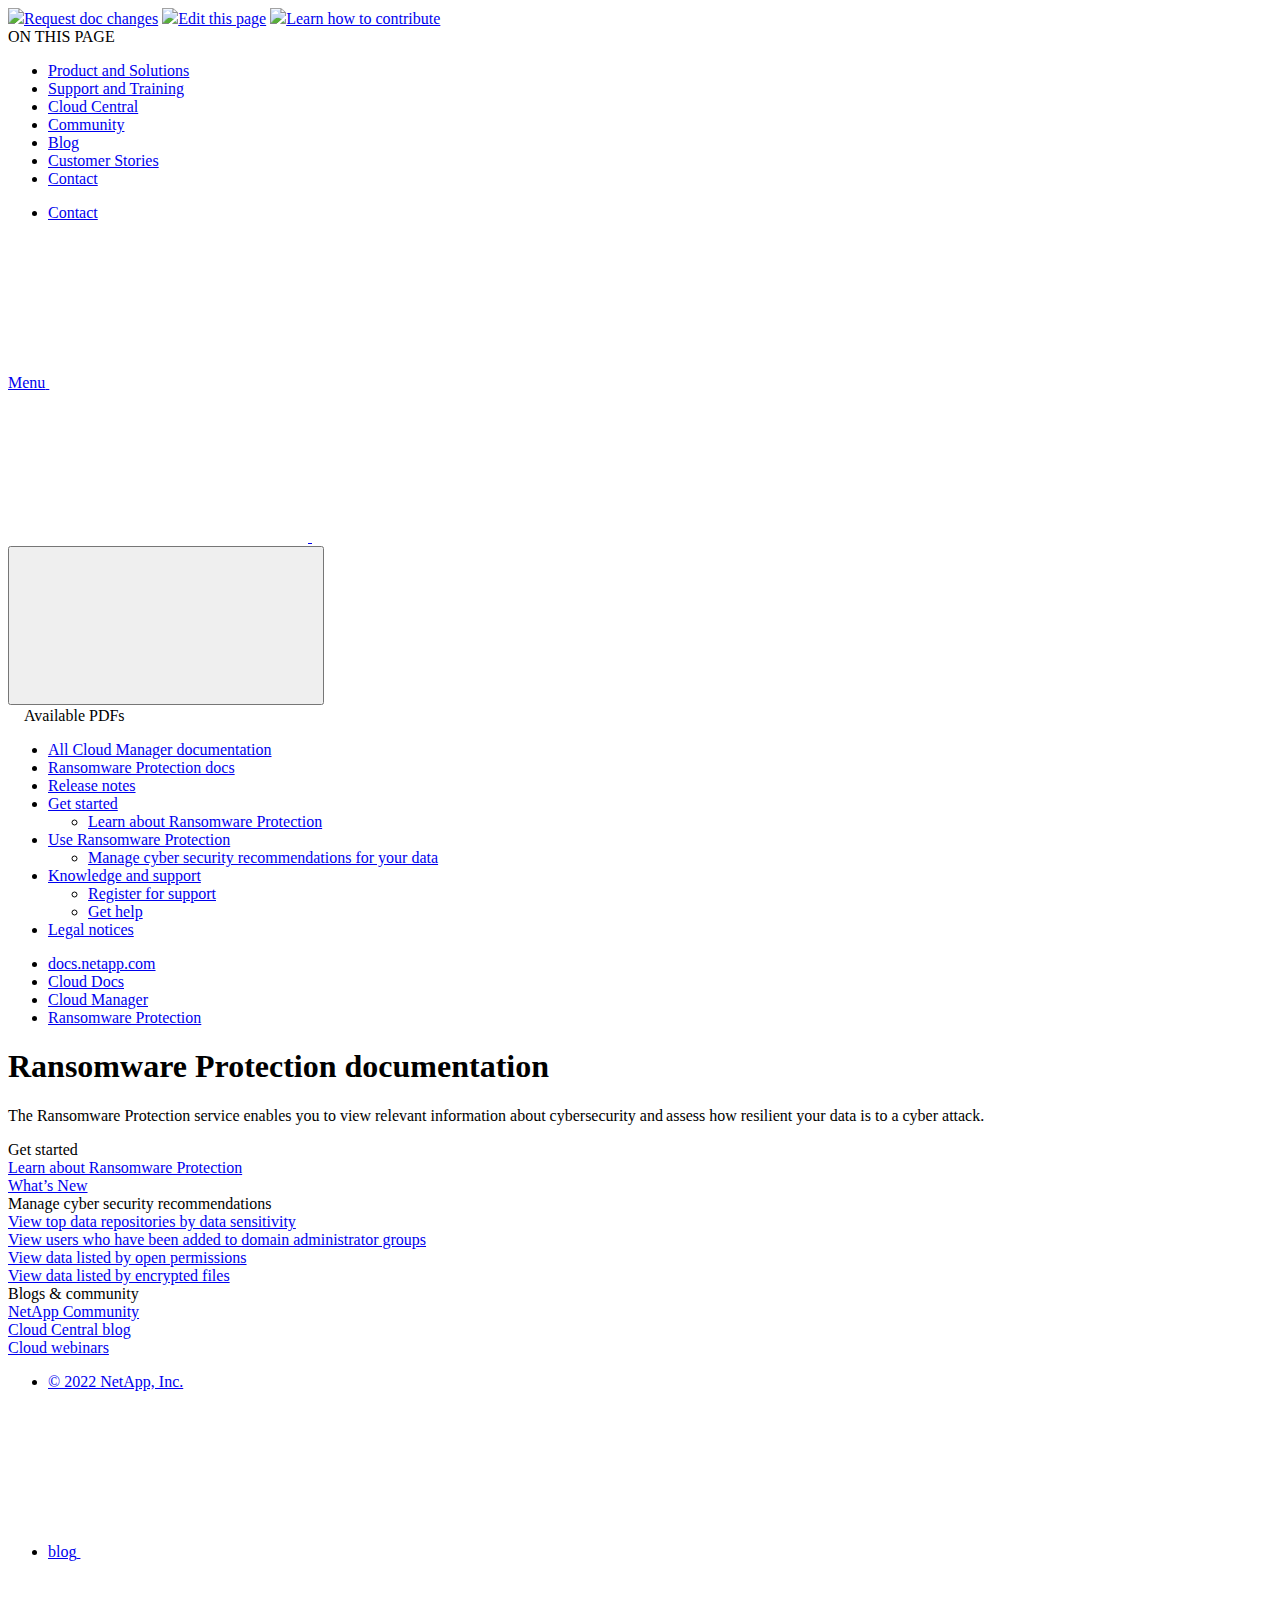
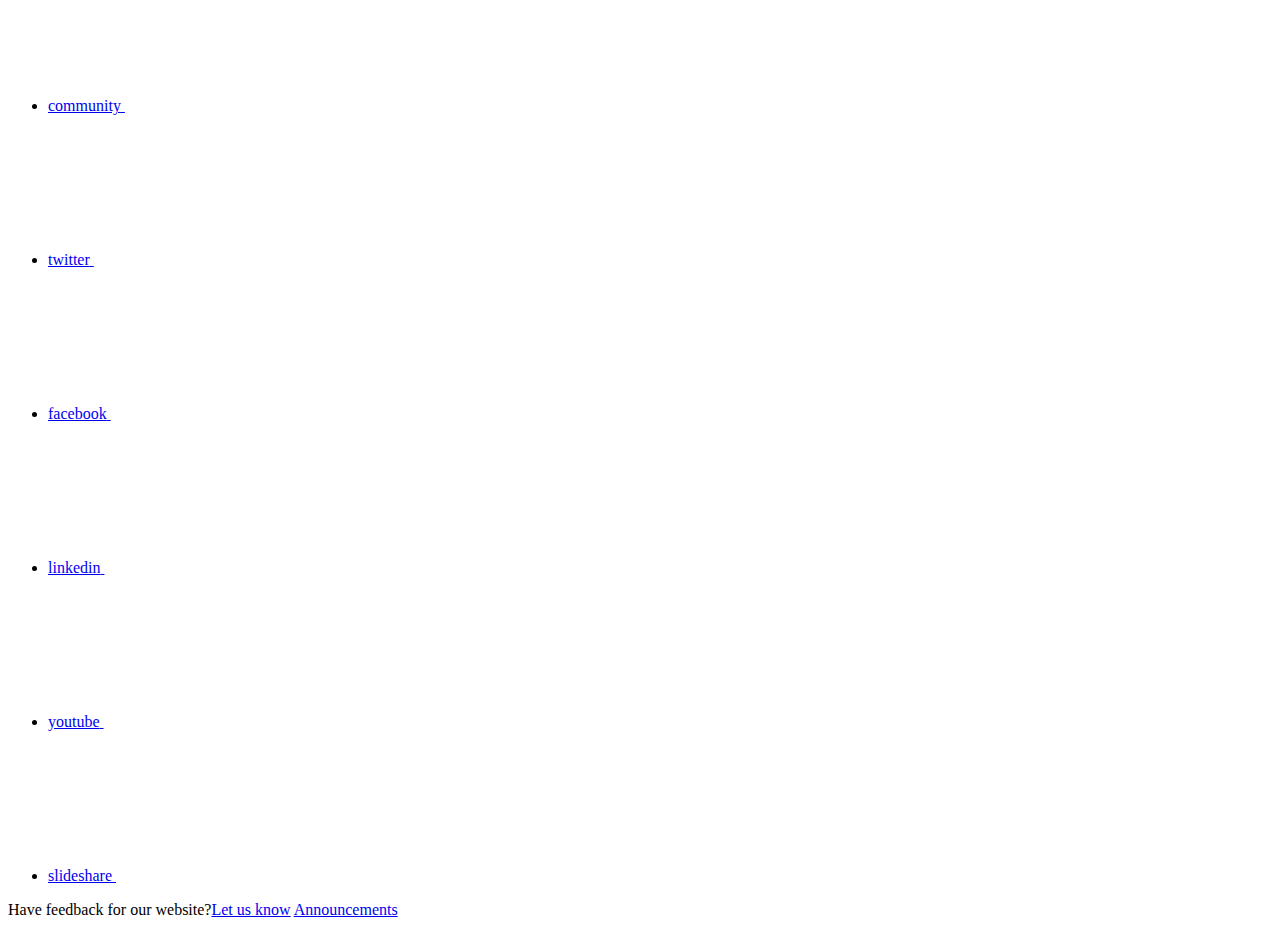
==== index.html @ d0f22781 "Deploying to gh-pages from  @ 97353b3f0c7429189a3f433997fc4dea1257dc29 🚀" ====
<!DOCTYPE html>
<html lang="en">
  <head class="at-element-marker">
  <title>Ransomware Protection documentation | NetApp Documentation</title>
  <meta charset="utf-8">
  <meta http-equiv="x-ua-compatible" content="ie=edge,chrome=1">
  <meta http-equiv="language" content="en">
  <meta name="viewport" content="width=device-width, initial-scale=1">
  <meta property="og:title" content="Ransomware Protection documentation | NetApp Documentation" />
	<meta property="og:type" content="website" />
	<meta property="og:url" content="https://docs.netapp.com/us-en/cloud-manager-ransomware/index.html" />
	<meta property="og:description" content="The Ransomware Protection service enables you to view relevant information about cybersecurity and assess how resilient your data is to a cyber attack." />
  <meta property="og:image" content="https://docs.netapp.com/us-en/cloud-manager-ransomware/images/logo-tophat-social.png" />
  <meta property="og:image:alt" content="NetApp Logo" />
  <meta name="format-detection" content="telephone=no">
  <meta http-equiv="Content-Type" content="text/html; charset=utf-8">
  <meta http-equiv="encoding" content="utf-8">
  <meta http-equiv="nss-type" content="Product Documentation"/>
  <meta http-equiv="nss-subtype" content="User Guide"/><meta name="description" content="The Ransomware Protection service enables you to view relevant information about cybersecurity and assess how resilient your data is to a cyber attack.">
  <meta name="keywords" content=" "><!-- Icons -->
  <link rel="icon" href="/us-en/cloud-manager-ransomware/images/favicon.ico" type="image/x-icon">

  <!-- RSS Feed --><link rel="alternate" type="application/rss+xml" title="NetApp Documentation" href="/us-en/cloud-manager-ransomware/feed.xml"><!-- CSS Definitions: NetApp CSS should be defined after generic css -->

  <!-- Elastic Search -->
  <link rel="stylesheet" href="//cdn.jsdelivr.net/searchkit/0.10.0/theme.css">

  <!-- Controls AsciiDoctor Admonition Blocks -->
  <link rel="stylesheet" type="text/css" href="/us-en/cloud-manager-ransomware/css/font-awesome.min.css">

  <!-- Controls the shadow effect for search dropdown menu -->
  <link rel="stylesheet" href="/us-en/cloud-manager-ransomware/css/boxshadowproperties.css">

  <!-- NetApp CSS controls the technical content -->
  <link rel="stylesheet" type="text/css" href="/us-en/cloud-manager-ransomware/css/netapp.css">

  <!-- WWW CSS Content -->
  <link rel="stylesheet" type="text/css" href="/us-en/cloud-manager-ransomware/css/www-luci-dotcom.min.css">
  <link rel="stylesheet" type="text/css" href="/us-en/cloud-manager-ransomware/css/www-netapp-dotcom.css">
  <link rel="stylesheet" href="/us-en/cloud-manager-ransomware/css/www-netapp-library-critical.min.css" media="all" >
  <link rel="stylesheet" href="/us-en/cloud-manager-ransomware/css/www-netapp-library-non-critical.min.css" as="style" onload="this.onload=null;this.rel='stylesheet'">
  <link rel="stylesheet" href="/us-en/cloud-manager-ransomware/css/www-netapp-library-global-header-footer.min.css">

  <!-- NetApp IE Customizations -->
  <link rel="stylesheet" href='/us-en/cloud-manager-ransomware/css/na-utility.css' type='text/css'>
  <link rel="stylesheet" href='/us-en/cloud-manager-ransomware/css/na-sidebar.css' type='text/css'>
  <link rel='stylesheet' href='/us-en/cloud-manager-ransomware/css/clouddocs.css' type='text/css'>
  <link rel='stylesheet' href='/us-en/cloud-manager-ransomware/css/na-pagenav.css' type='text/css'>

  
  <link rel="stylesheet" href="/us-en/cloud-manager-ransomware/css/landing-page.css" type="text/css">
  <link rel="stylesheet" href="/us-en/cloud-manager-ransomware/css/tabbed-blocks.css" type="text/css">
  <link rel='stylesheet' href='/us-en/cloud-manager-ransomware/css/na-feature.css' type='text/css'><script src="https://cdnjs.cloudflare.com/ajax/libs/jquery/2.1.4/jquery.min.js"></script>
  <script src="https://cdnjs.cloudflare.com/ajax/libs/jquery-cookie/1.4.1/jquery.cookie.min.js"></script>

  <!-- Used for Product Family Page Sidebar Visibility --><link rel="stylesheet" href='/us-en/cloud-manager-ransomware/css/product-family.css' type="text/css">
  <script src='/us-en/cloud-manager-ransomware/js/product-family.js'></script><!-- Used to import Promise for IE. Required for SearchKit -->
  <script src="https://cdnjs.cloudflare.com/ajax/libs/bluebird/3.3.5/bluebird.min.js"></script><script src='/us-en/cloud-manager-ransomware/js/na-search.js'></script><script src='/us-en/cloud-manager-ransomware/js/na-pagenav.js'></script><link rel='stylesheet' href='/us-en/cloud-manager-ransomware/css/prism.css' type='text/css'>
  <link rel='stylesheet' href='/us-en/cloud-manager-ransomware/css/prism-netapp.css' type='text/css'>


  <script src='/us-en/cloud-manager-ransomware/js/na-utility.js'></script>
  <script src='/us-en/cloud-manager-ransomware/js/clouddocs.js'></script>
  <script>
  if (document.location.hostname === "docs.netapp.com") {
    var head = document.getElementsByTagName('head')[0];
    var adobe = document.createElement("script");
    adobe.type = "text/javascript";
    adobe.src = "//assets.adobedtm.com/60287eadf1ee/c284da483c83/launch-e9ff3acac59f.min.js";
    head.appendChild(adobe);
  }
  </script>
  <script src='/us-en/cloud-manager-ransomware/js/jquery.navgoco.min.js'></script>
  <script src="https://maxcdn.bootstrapcdn.com/bootstrap/3.3.7/js/bootstrap.min.js" integrity="sha384-Tc5IQib027qvyjSMfHjOMaLkfuWVxZxUPnCJA7l2mCWNIpG9mGCD8wGNIcPD7Txa" crossorigin="anonymous"></script>
  <script src='/us-en/cloud-manager-ransomware/js/toc.js'></script>
  <script src='/us-en/cloud-manager-ransomware/js/customscripts.js'></script><script>
      $(document).ready(function() {
          
          var collapseOnInit = true;
          

          var navSettings = {
              "caretHtml": '',
              "accordion": collapseOnInit,
              "openClass": 'active', // open
              "save": false, // leave false or nav highlighting doesn't work right
              "cookie": {
                  "name": 'navgoco',
                  "expires": false,
                  "path": '/'
              },
              "slide": {
                  "duration": 400,
                  "easing": 'swing'
              }
          };

          // Initialize navgoco with default options
          $("#mysidebar").navgoco(navSettings);
          

          $("#collapseAll").click(function(e) {
              e.preventDefault();
              $("#mysidebar").navgoco('toggle', false);
          });

          $("#expandAll").click(function(e) {
              e.preventDefault();
              $("#mysidebar").navgoco('toggle', true);
          });

      });

  </script>
  <script>
      $(document).ready(function() {
          $("#tg-sb-link").click(function() {
              $("#tg-sb-sidebar").toggle();
              $("#tg-sb-content").toggleClass('col-md-9');
              $("#tg-sb-content").toggleClass('col-md-12');
              $("#tg-sb-icon").toggleClass('fa-toggle-on');
              $("#tg-sb-icon").toggleClass('fa-toggle-off');
          });
      });
  </script><script async src="https://www.googletagmanager.com/gtag/js?id=UA-81697994-3"></script>
  <script>
  if (document.location.hostname === "docs.netapp.com") {
    window.dataLayer = window.dataLayer || [];
    function gtag(){dataLayer.push(arguments);}
    gtag('js', new Date());
    gtag('config', 'UA-81697994-3');
  }
  </script>
  <script src='/us-en/cloud-manager-ransomware/js/version-dropdown.js'></script>
  <script src='/us-en/cloud-manager-ransomware/js/FileSaver.min.js'></script>
  <script src='/us-en/cloud-manager-ransomware/js/jszip-utils.min.js'></script>
  <script src='/us-en/cloud-manager-ransomware/js/jszip.min.js'></script>
  <script src='/us-en/cloud-manager-ransomware/js/pdf-ux.js'></script>
</head>


  <body class role="document">
    <div id="page" class="n-off-canvas-menu">
      <div class="n-off-canvas-menu__menu"><!--TODO: Add offcanvas code --></div>
      <div class="n-off-canvas-menu__content-wrap">
        <header class="site-header" id="banner">
  
  <!-- Start Page Toolbar -->
  <div class="page-nav-toolbar">
    <div id="version-dropdown"></div>
    <div class="page-nav-contribute"  >
      <a target="_blank" href="https://github.com/NetAppDocs/cloud-manager-ransomware/issues/new?body=Page%3A%20[Ransomware Protection documentation](https://docs.netapp.com/us-en/cloud-manager-ransomware/index.html)" class="page-nav-contribute-link" role="button"><img src="/us-en/cloud-manager-ransomware/images/discuss-sm.svg" class="github-icon" />Request doc changes</a>
      <a target="_blank" href="https://github.com/NetAppDocs/cloud-manager-ransomware/blob/main/index.adoc" class="page-nav-contribute-link" role="button"><img src="/us-en/cloud-manager-ransomware/images/edit-sm.svg" class="github-icon" />Edit this page</a>
      <a target="_blank" href="https://docs.netapp.com/us-en/contribute/" class="page-nav-contribute-link"  ><img src="/us-en/cloud-manager-ransomware/images/article-sm.svg" class="github-icon" />Learn how to contribute</a>
    </div>
    <div class="page-nav-container">
      <nav class="page-nav-fixed">
        <div class="page-nav-title">ON THIS PAGE</div>
        <div class="page-nav-links">
          <ul class="page-nav-inner" id="page-menu"></ul>
        </div>
      </nav>
    </div>
  </div>
  
  <!-- Start top_hat -->
  <div class="n-top-hat">
    <div class="n-container">
      <div class="n-top-hat__cross-property-nav">
        <ul class="n-top-hat__list">
          <li class="n-top-hat__list-item">
            <a href="https://www.netapp.com/products-a-z/" class="n-top-hat__link">Product and Solutions</a>
          </li>
          <li class="n-top-hat__list-item">
            <a href="https://www.netapp.com/support-and-training/netapp-university/" class="n-top-hat__link">Support and Training</a>
          </li>
          <li class="n-top-hat__list-item">
            <a href="https://cloud.netapp.com" class="n-top-hat__link">Cloud Central</a>
          </li>
          <li class="n-top-hat__list-item">
            <a href="https://community.netapp.com/" class="n-top-hat__link">Community</a>
          </li>
          <li class="n-top-hat__list-item">
            <a href="https://blog.netapp.com/" class="n-top-hat__link">Blog</a>
          </li>
          <li class="n-top-hat__list-item">
            <a href="https://customers.netapp.com/en/" class="n-top-hat__link">Customer Stories</a>
          </li>
          <li class="n-top-hat__list-item">
            <a href="https://www.netapp.com/us/contact-us/index.aspx" target="_self" class="n-top-hat__link" data-ntap-ui="contact-us">Contact</a>
          </li>
        </ul>
      </div>
      <div class="n-top-hat__utils">
        <ul class="n-top-hat__list">
          <li class="n-top-hat__list-item">
            <a href="https://www.netapp.com/us/contact-us/index.aspx" target="_self" class="n-top-hat__link" data-ntap-ui="contact-us">Contact</a>
          </li>
        </ul>
      </div>
    </div>
  </div>
  <!-- End top_hat -->

  <!-- Start property bar -->
  <style>
    .n-property-navigation-bar__menus--desktop-experience .n-menu--mega__default-content__heading span {
    color: #34B0FF;
    }
  </style>
  <div class="n-property-bar " data-ntap-ui="sticky-nav">
    <div class="n-property-bar__inner-wrap">
      <div class="n-property-bar__menu-toggle">
        <a href="#" class="n-property-bar__menu-toggle-link">
          <span class="n-property-bar__menu-toggle-text">Menu</span>
          <svg class="n-icon-bars n-property-bar__menu-toggle-icon" aria-labelledby="title">
            <title>bars</title>
            <use xlink:href="/us-en/cloud-manager-ransomware/common/svg/sprite.svg#bars"></use>
          </svg>
        </a>
      </div>
      <div class="n-property-bar__property-mark ">
        <a href="https://www.netapp.com" class="n-property-bar__property-link">
          <div class="n-property-bar__logo">
            <svg class="n-icon-netapp-mark n-icon-netapp-mark n-property-bar__netapp-mark-icon" aria-labelledby="title">
              <title>netapp-mark</title>
              <use xlink:href="/us-en/cloud-manager-ransomware/common/svg/sprite.svg#netapp-mark"></use>
            </svg>
            <svg class="n-icon-netapp-logo n-property-bar__logo-svg" aria-labelledby="title">
              <title>netapp-logo</title>
              <use xlink:href="/us-en/cloud-manager-ransomware/common/svg/sprite.svg#netapp-logo"></use>
            </svg>
          </div>
        </a>
      </div>

      
      <div class="search-property-bar">
        <div id="search-demo-container" class="searchbox n-property-bar__search">
          <div id="react-search" 
          data-search-html="/us-en/cloud-manager-ransomware/search.html"
          data-type="widget" 
          data-placeholder="Search Documentation" 
          data-no-results-found="No results were found for {query}" 
          data-did-you-mean="Search for {suggestion}." 
          data-no-results-found-did-you-mean="No results found for {query}. Did you mean {suggestion}?" 
          data-results-found="{hitCount} results found"  
          data-sk-es-pf-indexes=""></div>
          <button class="n-property-bar__search-toggle-button" type="button">
            <svg class="n-icon-search n-property-bar__search-toggle-button-icon" aria-labelledby="title">
              <title>search</title>
              <use xmlns:xlink="http://www.w3.org/1999/xlink" xlink:href="/us-en/cloud-manager-ransomware/common/svg/sprite.svg#search"></use>
            </svg>
          </button>
        </div>
      </div>
      
    </div>
  </div>
  <div class="n-property-bar__toolbar">
    <!-- Start Language Selector --><!-- End Language Selector -->

    <div class="n-property-bar__cta"></div>
  </div>
  <script>
    $(function(){
        var currentLocalization = $('html').attr('lang');

        var localizationsDictionary = {
            "en-CA" : "https://www.netapp.com/search/index.aspx?for_cr=canada&",
            "en-IN" : "https://www.netapp.com/search/index.aspx?for_cr=india&",
            "nl-NL" : "https://www.netapp.com/search/index.aspx?for_cr=netherlands&",
            "ru-RU" : "https://www.netapp.com/search/index.aspx?for_cr=russia&",
            "sv-SE" : "https://www.netapp.com/search/index.aspx?for_cr=sweden&",
            "it-IT" : "https://www.netapp.com/search/index.aspx?for_cr=italy&",
            "he-IL" : "https://www.netapp.com/search/index.aspx?for_cr=israel&",
            "ko-KR" : "https://www.netapp.com/search/index.aspx?for_cr=korea&",
            "zh-TW" : "https://www.netapp.com/search/index.aspx?for_cr=taiwan&",
            "en-GB" : "https://www.netapp.com/search/index.aspx?for_cr=unitedkingdom&",
            "en-SG" : "https://www.netapp.com/search/index.aspx?for_cr=asean&",
            "en-AU" : "https://www.netapp.com/search/index.aspx?for_cr=australia&",
            "pt-BR" : "https://www.netapp.com/search/index.aspx?for_cr=brasil&",
            "de-CH" : "https://www.netapp.com/search/index.aspx?for_cr=switzerland&",
            "es-MX" : "https://www.netapp.com/search/index.aspx?for_cr=mexico&"
        };

        if($('html').hasClass('ntap-whitelisted') && localizationsDictionary.hasOwnProperty(currentLocalization)) {
            $('.n-property-bar__property-link').attr('href', '/');
        }
    });
  </script>
  <!-- End property bar -->
</header>


        <main id="n-main-content" class="n-main-content">
          <!-- Start Documentation Content -->
<div class="ie-main">
  <!-- Sidebar Column -->
  
  <div class="col-md-3" id="sidebar-height">
      <div class="n-pdf-header">
  <a id="toggleButtonPdf" class="n-pdf-button" type="button">
    <img src="/us-en/cloud-manager-ransomware/images/pdf.png" width="16" height="16"/>Available PDFs<span>
    </span>
  </a>
</div>
<div class="n-pdf-body-container">
  <ul id="toggleContainerPdf" class="n-pdf-body" style="display:none;"><li class="pdf-ux-container">
        <a target="_blank" href="/us-en/cloud-manager-ransomware/pdfs/fullsite-sidebar/Ransomware_Protection_documentation.pdf" >
          <img src="/us-en/cloud-manager-ransomware/images/pdf.png" width="16" height="16"/>PDF of this doc site</a>


    <ul class="subfolders" style="display:none;"><li class="active pdf-hide">
  <a target="_blank" href="/us-en/cloud-manager-ransomware/pdfs/pages/index.pdf" >
    <img src="/us-en/cloud-manager-ransomware/images/pdf.png" width="16" height="16"/>
    PDF of this page
  </a>
</li>

</ul>
  





    
      <ul class="subfolders" style="display:none;">
        <li class="pdf-ux-container">
          <a target="_blank" 
            
              href="/us-en/cloud-manager-ransomware/pdfs/sidebar/Get_started.pdf" 
            
          >
            <img src="/us-en/cloud-manager-ransomware/images/pdf.png" width="16" height="16"/>
            Get started
          </a>
          



          
        </li>
      </ul>
    

  



    
      <ul class="subfolders" style="display:none;">
        <li class="pdf-ux-container">
          <a target="_blank" 
            
              href="/us-en/cloud-manager-ransomware/pdfs/sidebar/Use_Ransomware_Protection.pdf" 
            
          >
            <img src="/us-en/cloud-manager-ransomware/images/pdf.png" width="16" height="16"/>
            Use Ransomware Protection
          </a>
          



          
        </li>
      </ul>
    

  



    
      <ul class="subfolders" style="display:none;">
        <li class="pdf-ux-container">
          <a target="_blank" 
            
              href="/us-en/cloud-manager-ransomware/pdfs/sidebar/Knowledge_and_support.pdf" 
            
          >
            <img src="/us-en/cloud-manager-ransomware/images/pdf.png" width="16" height="16"/>
            Knowledge and support
          </a>
          





          
        </li>
      </ul>
    

  




</li></ul>
  <div class="zip-pdf-link-container" style="display: none;">   
    <a href="#" id="zipPdf">
      <img src="/us-en/cloud-manager-ransomware/images/pdf-zip.png" width="16" height="16"/>
      <pre>Collection of separate PDF docs<span class="zip-size"></span></pre>
    </a><div id="zip-link-popup" class="hide">
    <div class="inner-modal">
        <div class="downloading-progress">
            <div class="spinner"></div>
            <h1>Creating your file...</h1>
            <div>This may take a few minutes. Thanks for your patience.</div>
            <button class="cancel-download-btn" type="button">Cancel</button>
        </div>
        <div class="download-complete hide">
            <div class="done-icon">
                <svg xmlns="http://www.w3.org/2000/svg" width="24" height="24" viewBox="0 0 24 24"><path d="M20.285 2l-11.285 11.567-5.286-5.011-3.714 3.716 9 8.728 15-15.285z"/></svg>
            </div>
            <div>Your file is ready</div>
            <button class="cancel-download-btn" type="button">OK</button>
        </div>
    </div>
</div>
<script>
    $(".cancel-download-btn").click(function(){
        $("#zip-link-popup").addClass("hide");
        $("#zip-link-popup .downloading-progress").removeClass("hide");
        $("#zip-link-popup .download-complete").addClass("hide");
    });
</script></div>
</div>
<script>
  $("#toggleContainerPdf li.active:last-child").parents('ul.subfolders').toggle('display');
  $("#toggleButtonPdf").click(function () {
    $("#toggleContainerPdf").toggle('display');
    $(".n-pdf-body-container .zip-pdf-link-container").toggle('display');
  });
</script><div class="sidebar-nav-container">
  <ul id="mysidebar" class="nav"><li class=" "><a class="na-navbar-padding" href="https://docs.netapp.com/us-en/cloud-manager-family">
        All Cloud Manager documentation
      </a></li><li class="  active "><a class="na-navbar-padding" href="/us-en/cloud-manager-ransomware/index.html">
        Ransomware Protection docs
      </a></li><li class=" "><a class="na-navbar-padding" href="/us-en/cloud-manager-ransomware/whats-new.html">
        Release notes
      </a></li><li class="subfolders "><a href="#">
        <div class="na-navbar-padding"> Get started</div>
      </a>
      <ul><li class=" "><a class="na-navbar-padding" href="/us-en/cloud-manager-ransomware/concept-ransomware-protection.html">
        Learn about Ransomware Protection
      </a></li></ul></li><li class="subfolders "><a href="#">
        <div class="na-navbar-padding"> Use Ransomware Protection</div>
      </a>
      <ul><li class=" "><a class="na-navbar-padding" href="/us-en/cloud-manager-ransomware/task-analyze-ransomware-data.html">
        Manage cyber security recommendations for your data
      </a></li></ul></li><li class="subfolders "><a href="#">
        <div class="na-navbar-padding"> Knowledge and support</div>
      </a>
      <ul><li class=" "><a class="na-navbar-padding" href="/us-en/cloud-manager-ransomware/task-support-registration.html">
        Register for support
      </a></li><li class=" "><a class="na-navbar-padding" href="/us-en/cloud-manager-ransomware/task-get-help.html">
        Get help
      </a></li></ul></li><li class=" "><a class="na-navbar-padding" href="/us-en/cloud-manager-ransomware/legal-notices.html">
        Legal notices
      </a></li></ul>
</div>
<script>
  window.onscroll = () => {
    const value = -40 - (document.body.scrollHeight - (window.innerHeight + document.scrollingElement.scrollTop));
    
    document.getElementById("sidebar-height").style.bottom = Math.max(0,value) + "px";
};
</script>
<!-- this highlights the active parent class in the navgoco sidebar. this is critical so that the parent expands when you're viewing a page. This must appear below the sidebar code above. Otherwise, if placed inside customscripts.js, the script runs before the sidebar code runs and the class never gets inserted.-->
<script>$("li.active").parents('li').toggleClass("active");</script>

  </div>
  

  <div class="ie-content-pane n-doc__component-detail-content n-doc__component-detail-content--show-code">
    <!-- Begin of page container --><article class="page-content">
      <div class="ie-utility">
  <div class="ie-menu">
    <div class="n-breadcrumb">
      <ul class="n-breadcrumb__list">
        <li class="n-breadcrumb__list-item">
          <a href="https://docs.netapp.com">docs.netapp.com</a>
        </li>
        
        <li class="n-breadcrumb__list-item">
          <a href="https://docs.netapp.com/us-en/cloud/">Cloud Docs</a>
        </li>
        

        
        <li class="n-breadcrumb__list-item">
          <a href="https://docs.netapp.com/us-en/cloud-manager-family/">Cloud Manager</a>
        </li>
        

        <li class="n-breadcrumb__list-item">
          <a href="/us-en/cloud-manager-ransomware/">Ransomware&nbsp;Protection</a>
        </li>

      </ul>
    </div>
    <div style="clear: both"></div><!-- Main needs to have height -->
  </div>
</div>

      <div class="n-band n-band--docs n-band--belted">
  <div class="n-container" style="margin: 0 auto; padding: 0;">
    <div class="n-row">
      <div class="n-col-sm-12"><div class="n-doc__component-detail-heading-wrap">
          <h1 class="n-doc__component-detail-heading">Ransomware Protection documentation</h1>
        </div>
        <section class="n-band__section">
  <p>The Ransomware Protection service enables you to view relevant information about cybersecurity and assess how resilient your data is to a cyber attack.</p>
</section><div class="n-band__content">
  <div class="n-layout-flex" data-ntap-layout="4">
    
    <div class="n-feature-block n-feature-block__align--center n-layout-flex__item ie-feature-block">
      <div class="n-feature-block__content">
        <div class="ie-feature-block__header">
          <div class="ie-feature-block__text">
            Get started
          </div>
        </div>
        
        <div class="ie-feature-block__section">
          
          <a class="ie-feature-block__link" href="concept-ransomware-protection.html">Learn about Ransomware Protection</a>
        </div>
        
        <div class="ie-feature-block__section">
          
          <a class="ie-feature-block__link" href="whats-new.html">What’s New</a>
        </div>
        
      </div>
    </div>
    
    <div class="n-feature-block n-feature-block__align--center n-layout-flex__item ie-feature-block">
      <div class="n-feature-block__content">
        <div class="ie-feature-block__header">
          <div class="ie-feature-block__text">
            Manage cyber security recommendations
          </div>
        </div>
        
        <div class="ie-feature-block__section">
          
          <a class="ie-feature-block__link" href="task-analyze-ransomware-data.html#top-data-repositories-by-data-sensitivity">View top data repositories by data sensitivity</a>
        </div>
        
        <div class="ie-feature-block__section">
          
          <a class="ie-feature-block__link" href="task-analyze-ransomware-data.html#domain-administrator-group-control">View users who have been added to domain administrator groups</a>
        </div>
        
        <div class="ie-feature-block__section">
          
          <a class="ie-feature-block__link" href="task-analyze-ransomware-data.html#data-listed-by-types-of-open-permissions">View data listed by open permissions</a>
        </div>
        
        <div class="ie-feature-block__section">
          
          <a class="ie-feature-block__link" href="task-analyze-ransomware-data.html#data-listed-by-encrypted-files">View data listed by encrypted files</a>
        </div>
        
      </div>
    </div>
    
    <div class="n-feature-block n-feature-block__align--center n-layout-flex__item ie-feature-block">
      <div class="n-feature-block__content">
        <div class="ie-feature-block__header">
          <div class="ie-feature-block__text">
            Blogs & community
          </div>
        </div>
        
        <div class="ie-feature-block__section">
          
          <a class="ie-feature-block__link" href="https://community.netapp.com/t5/Cloud-Data-Services/ct-p/CDS">NetApp Community</a>
        </div>
        
        <div class="ie-feature-block__section">
          
          <a class="ie-feature-block__link" href="https://cloud.netapp.com/blog">Cloud Central blog</a>
        </div>
        
        <div class="ie-feature-block__section">
          
          <a class="ie-feature-block__link" href="https://cloud.netapp.com/events">Cloud webinars</a>
        </div>
        
      </div>
    </div>
    
  </div>
</div>

        <section class="n-band__section">
          
        </section>
      </div>
    </div>
  </div>
</div>

    </article>
    <!-- Page Container -->
  </div>

  <div style="clear: both"></div><!-- Main needs to have height --></div>

        </main>

        <footer class="n-footer">
  <div class="n-footer__bottom">
    <div class="n-container">
      <div class="n-footer__bottom-left">

        <div class="n-footer__copyright">
          <ul class="n-footer__copyright-list">
            <li class="n-footer__copyright-link">
            <a href="https://www.netapp.com/us/legal/copyright.aspx">© 2022 NetApp, Inc.</a>
            </li>

</ul>
</div>
<div class="n-footer__social-links">
<ul class="n-footer__social-link-list">
<li class="n-footer__social-link-list-item">
<a class="n-footer__social-link" data-ntap-social="follow-blog" href="https://blog.netapp.com" target="_blank" title="blog" alt="blog">
<span class="n-footer__social-link-text">blog</span>
<svg class="n-icon-blog n-footer__social-link-icon" aria-labelledby="title">
  <title>blog@</title>
  <use xmlns:xlink="http://www.w3.org/1999/xlink" xlink:href="/us-en/cloud-manager-ransomware/common/svg/sprite.svg#blog"></use>
</svg>

</a>
</li>
<li class="n-footer__social-link-list-item">
<a class="n-footer__social-link" data-ntap-social="follow-community" href="https://community.netapp.com/" target="_blank" title="community" alt="community">
<span class="n-footer__social-link-text">community</span>
<svg class="n-icon-community n-footer__social-link-icon" aria-labelledby="title">
<title>community@</title>
<use xmlns:xlink="http://www.w3.org/1999/xlink" xlink:href="/us-en/cloud-manager-ransomware/common/svg/sprite.svg#comments"></use>
</svg>

</a>
</li>
<li class="n-footer__social-link-list-item">
<a class="n-footer__social-link" data-ntap-social="follow-twitter" href="https://twitter.com/netapp" target="_blank" title="twitter" alt="twitter">
<span class="n-footer__social-link-text">twitter</span>
<svg class="n-icon-twitter n-footer__social-link-icon" aria-labelledby="title">
<title>twitter@</title>
<use xmlns:xlink="http://www.w3.org/1999/xlink" xlink:href="/us-en/cloud-manager-ransomware/common/svg/sprite.svg#twitter"></use>
</svg>

</a>
</li>
<li class="n-footer__social-link-list-item">
<a class="n-footer__social-link" data-ntap-social="follow-facebook" href="https://www.facebook.com/NetApp" target="_blank" title="facebook" alt="facebook">
<span class="n-footer__social-link-text">facebook</span>
<svg class="n-icon-facebook n-footer__social-link-icon" aria-labelledby="title">
<title>facebook@</title>
<use xmlns:xlink="http://www.w3.org/1999/xlink" xlink:href="/us-en/cloud-manager-ransomware/common/svg/sprite.svg#facebook"></use>
</svg>

</a>
</li>
<li class="n-footer__social-link-list-item">
<a class="n-footer__social-link" data-ntap-social="follow-linkedin" href="https://www.linkedin.com/company/netapp" target="_blank" title="linkedin" alt="linkedin">
<span class="n-footer__social-link-text">linkedin</span>
<svg class="n-icon-linkedin n-footer__social-link-icon" aria-labelledby="title">
<title>linkedin@</title>
<use xmlns:xlink="http://www.w3.org/1999/xlink" xlink:href="/us-en/cloud-manager-ransomware/common/svg/sprite.svg#linkedin"></use>
</svg>

</a>
</li>
<li class="n-footer__social-link-list-item">
<a class="n-footer__social-link" data-ntap-social="follow-youtube" href="https://www.youtube.com/user/NetAppTV" target="_blank" title="youtube" alt="youtube">
<span class="n-footer__social-link-text">youtube</span>
<svg class="n-icon-youtube n-footer__social-link-icon" aria-labelledby="title">
<title>youtube@</title>
<use xmlns:xlink="http://www.w3.org/1999/xlink" xlink:href="/us-en/cloud-manager-ransomware/common/svg/sprite.svg#youtube"></use>
</svg>

</a>
</li>
<li class="n-footer__social-link-list-item">
<a class="n-footer__social-link" data-ntap-social="follow-slideshare" href="https://www.slideshare.net/NetApp" target="_blank" title="slideshare" alt="slideshare">
<span class="n-footer__social-link-text">slideshare</span>
<svg class="n-icon-slideshare n-footer__social-link-icon" aria-labelledby="title">
<title>slideshare@</title>
<use xmlns:xlink="http://www.w3.org/1999/xlink" xlink:href="/us-en/cloud-manager-ransomware/common/svg/sprite.svg#slideshare"></use>
</svg>

</a>
</li>
</ul>
</div>

</div>
<div class="n-footer__bottom-right">
  <p class="n-footer__fine-print">Have feedback for our website?<a target="_self" href="javascript:netapp_mailto()" class="n-footer__copyright">Let us know</a>
  <a href="https://docs.netapp.com/us-en/announcements/" class="n-footer__copyright">Announcements</a>
  </p>
</div>
</div>
</div>
</footer>

      </div><!-- Elasticsearch JS -->
      <script type="text/javascript" src='/us-en/cloud-manager-ransomware/js/bundle.js'></script>

      <!-- Syntax Highlighting -->
      <script type="text/javascript" src='/us-en/cloud-manager-ransomware/js/prism.js'></script>
      <script type="text/javascript" src='/us-en/cloud-manager-ransomware/js/prism-curl.js'></script>
    </div>
    <script>
      document.body.offsetWidth=1903;
      cookieLaw = {}
      cookieLaw.euCountry = "US";
      cookieLaw.invoke = function(){return false;}
    </script>
    <script src='/us-en/cloud-manager-ransomware/js/www-ntap.js'></script>
    <script src='/us-en/cloud-manager-ransomware/js/tabbed-blocks.js'></script>
  </body></html>
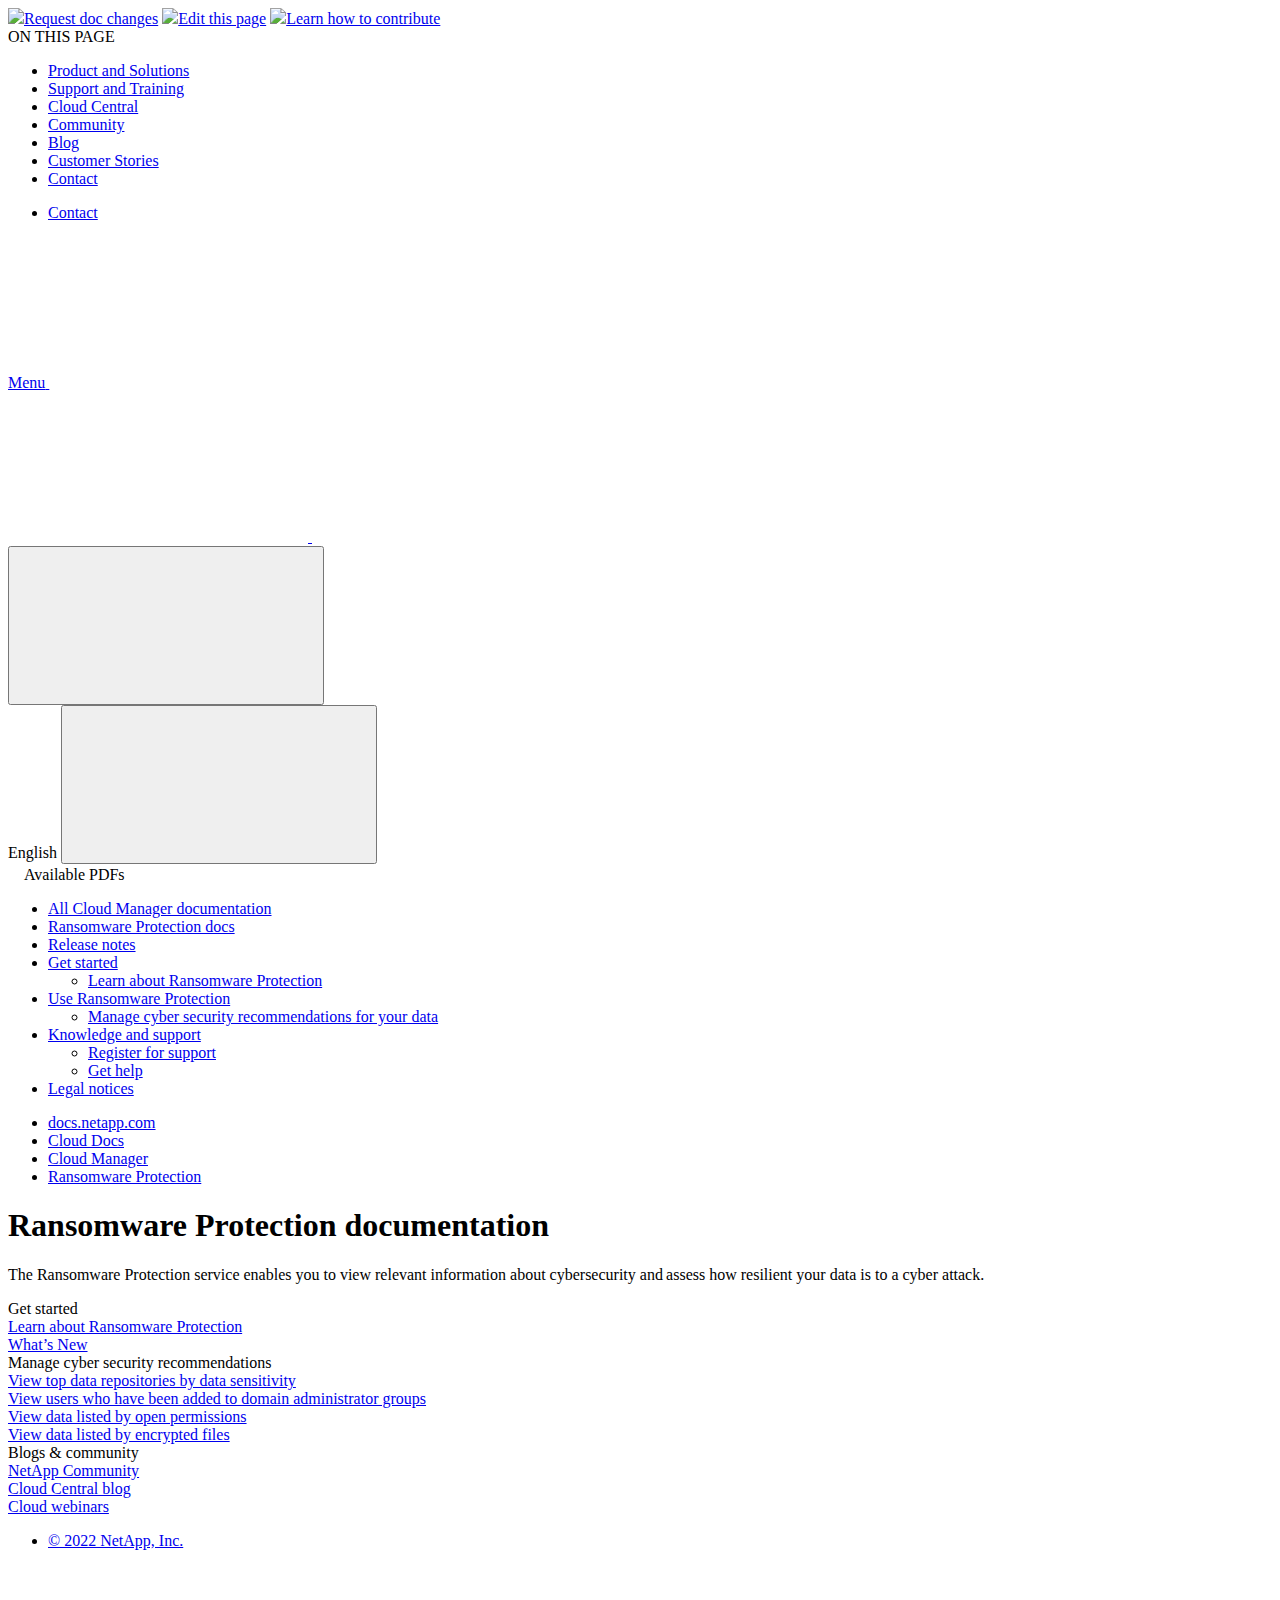
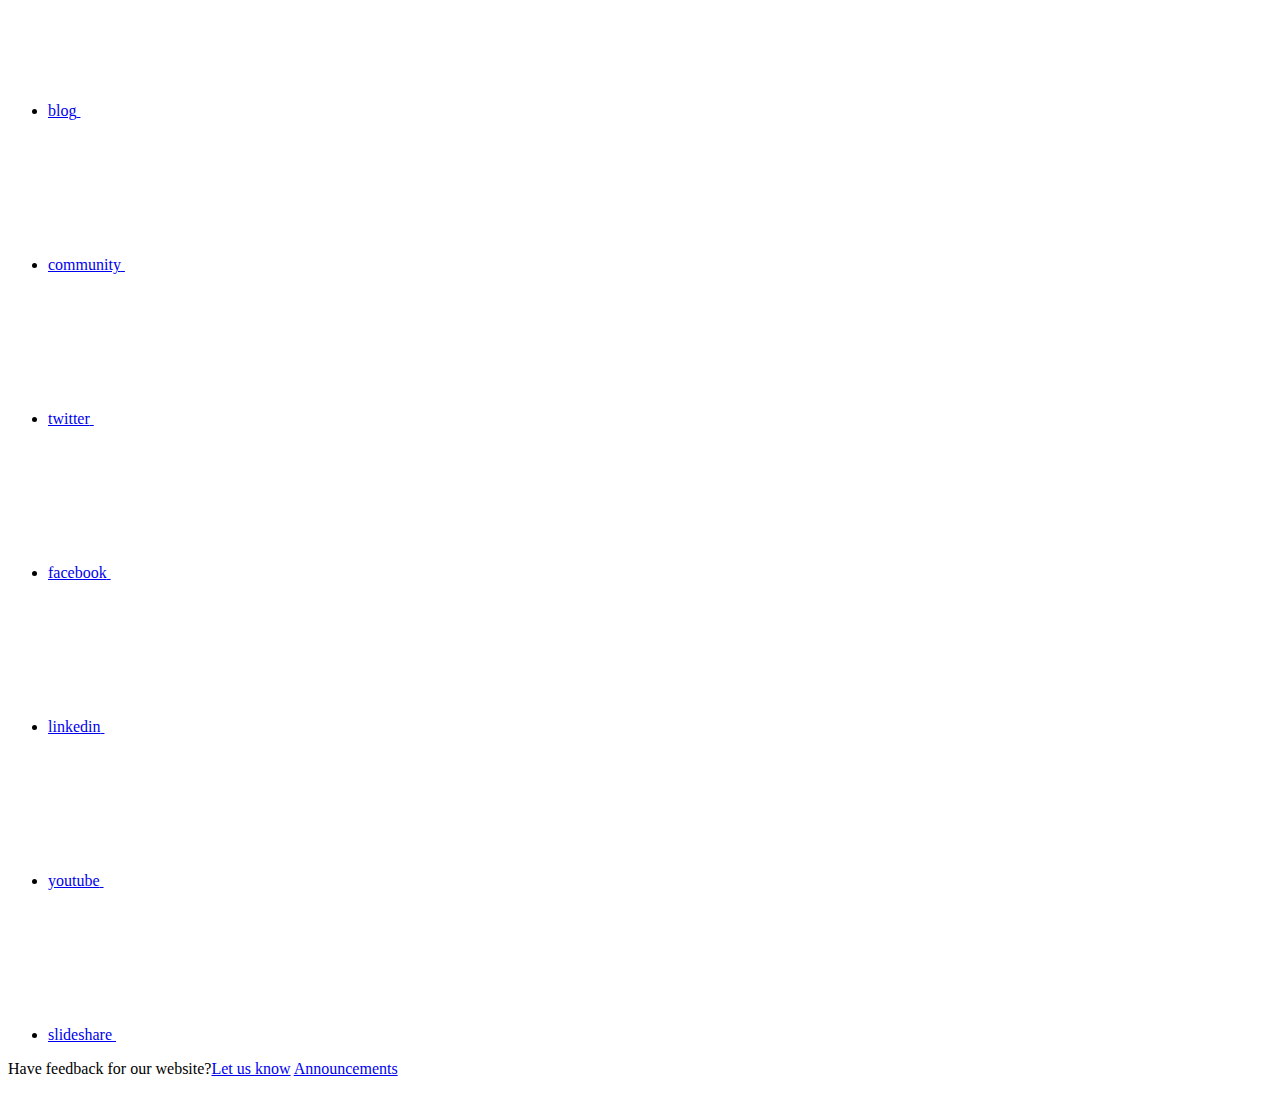
==== commit 6d53bc20: "Deploying to gh-pages from  @ f3ddf6e50f12e205b434a2d6632616899f366fe8 🚀" ====
--- a/index.html
+++ b/index.html
@@ -258,7 +258,34 @@
     </div>
   </div>
   <div class="n-property-bar__toolbar">
-    <!-- Start Language Selector --><!-- End Language Selector -->
+    <!-- Start Language Selector --><div id="ie-i18n" class="n-property-bar__lang-selector">
+      <div id="ie-i18n-menu">
+      <span class="ie-i18n-lang">English</span>
+        <button class="ie-i18n-icon-container" type="button">
+          <svg class="n-globe__icon" aria-labelledby="title">
+            <title>globe</title>
+            <use xmlns:xlink="http://www.w3.org/1999/xlink" xlink:href="/us-en/cloud-manager-ransomware/common/svg/sprite.svg#globe"></use>
+          </svg>
+        </button>
+      </div>
+      <div id="n-property-navigation-bar__menu--language-selector" class="ie-i18n-results-container n-menu n-menu--v3 n-menu--is-active" style="display: none;">
+        <div class="n-language-selector-menu">
+          <ul class="n-menu__list">
+            <li class="n-menu__list-column">
+              <ul class="n-menu__list"><li class="n-menu__list-item n-menu__list-item--level-1">
+                  <a href="https://docs.netapp.com/us-en/cloud-manager-ransomware/index.html" class="n-menu__header-text"><span translate="no" class="notranslate">English</span></a>
+                </li><li class="n-menu__list-item n-menu__list-item--level-1">
+                  <a href="https://docs.netapp.com/ja-jp/cloud-manager-ransomware/index.html" class="n-menu__header-text"><span translate="no" class="notranslate">日本語</span></a>
+                </li><li class="n-menu__list-item n-menu__list-item--level-1">
+                  <a href="https://docs.netapp.com/zh-cn/cloud-manager-ransomware/index.html" class="n-menu__header-text"><span translate="no" class="notranslate">简体中文</span></a>
+                </li><li class="n-menu__list-item n-menu__list-item--level-1">
+                  <a href="https://docs.netapp.com/ko-kr/cloud-manager-ransomware/index.html" class="n-menu__header-text"><span translate="no" class="notranslate">한국어</span></a>
+                </li></ul>
+            </li>
+          </ul>
+        </div>
+      </div>
+    </div><!-- End Language Selector -->
 
     <div class="n-property-bar__cta"></div>
   </div>
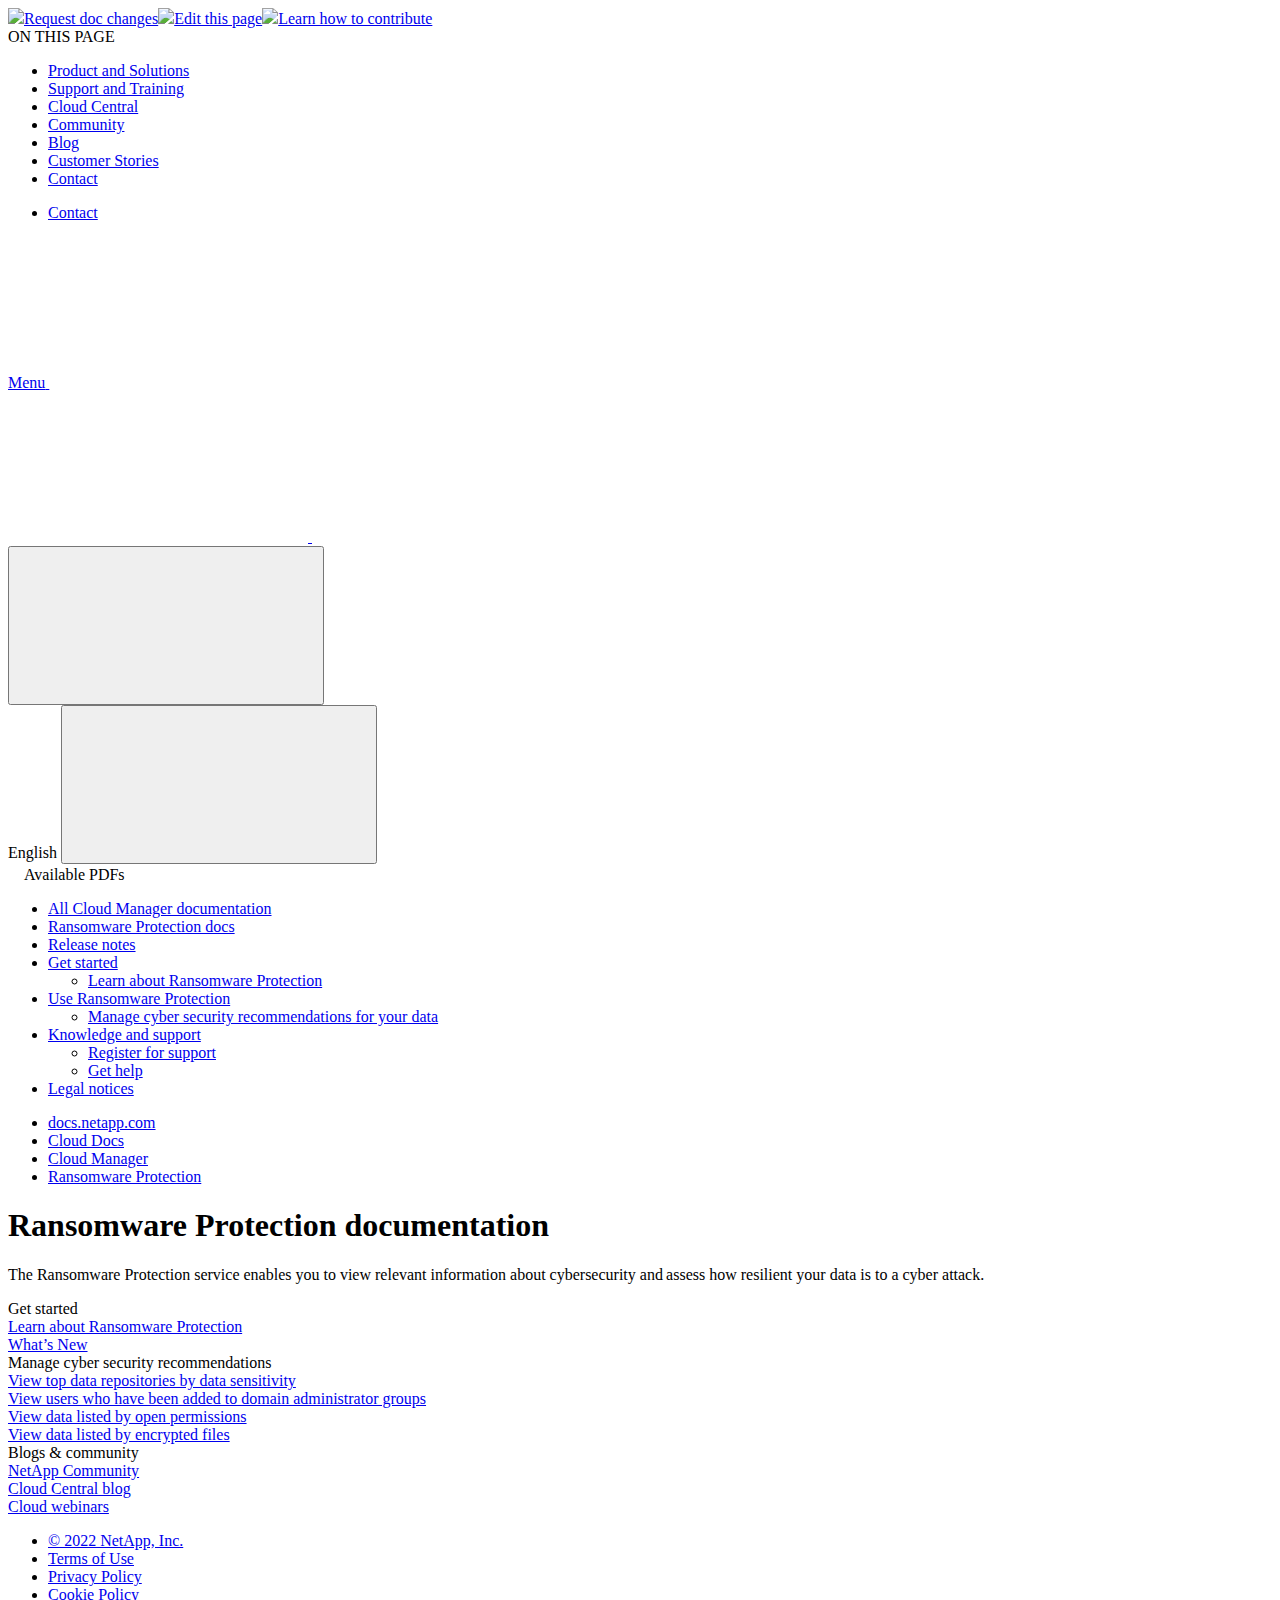
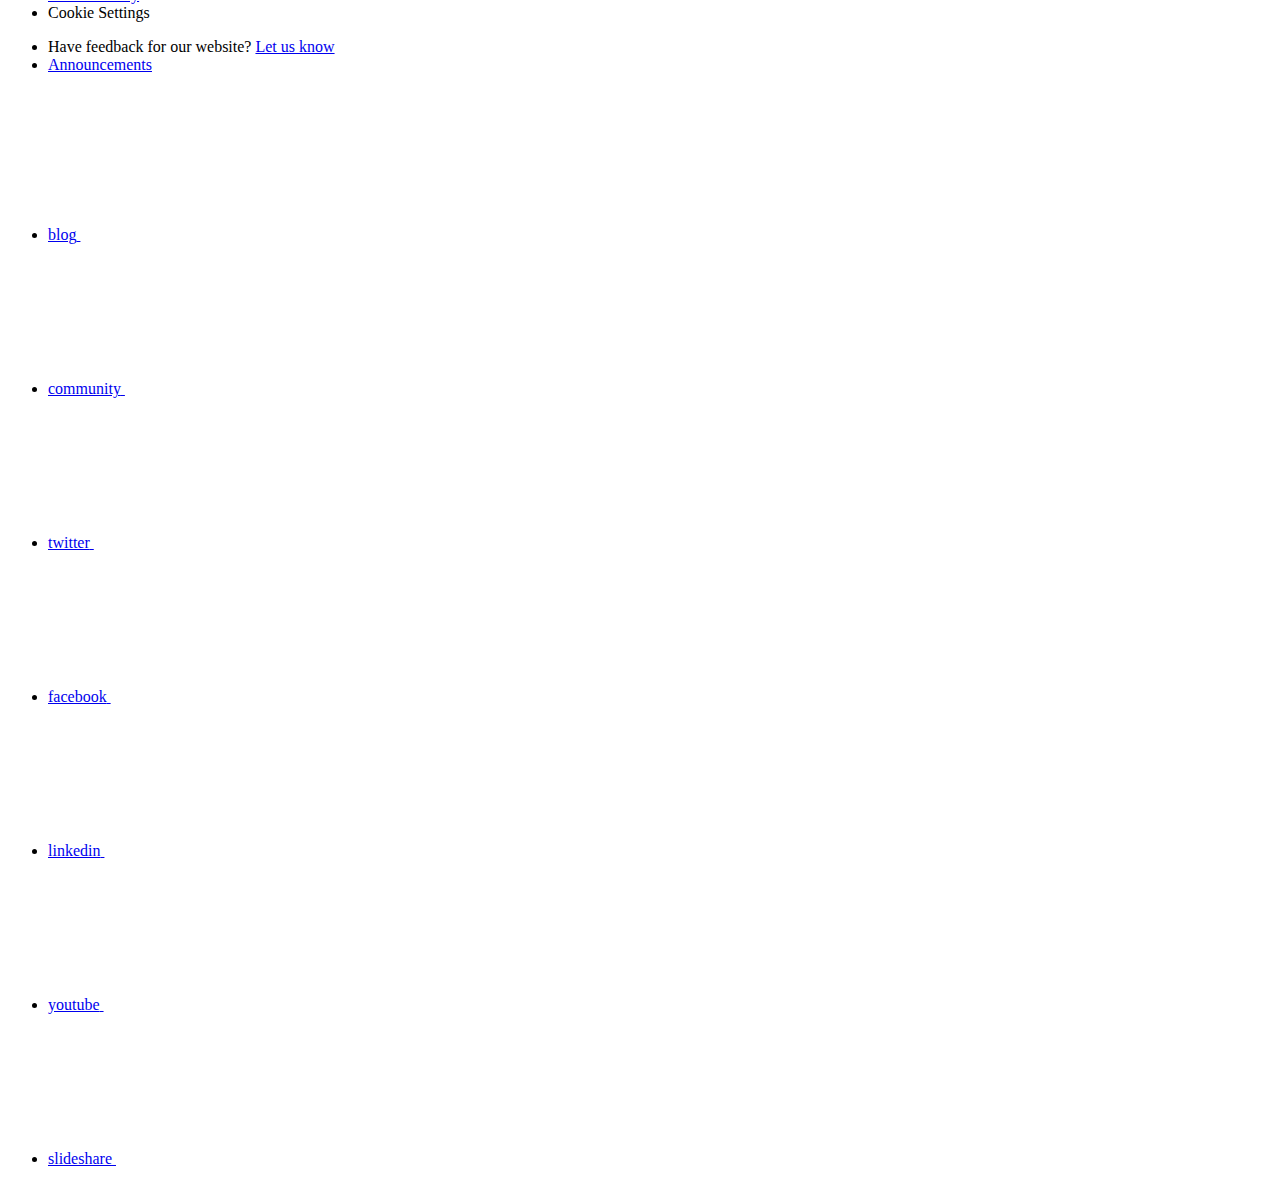
==== commit 98ac8308: "Deploying to gh-pages from  @ 9aa7be1d0a7537b69713d545be101dbe91cca726 🚀" ====
--- a/index.html
+++ b/index.html
@@ -45,31 +45,61 @@
   <link rel="stylesheet" href='/us-en/cloud-manager-ransomware/css/na-utility.css' type='text/css'>
   <link rel="stylesheet" href='/us-en/cloud-manager-ransomware/css/na-sidebar.css' type='text/css'>
   <link rel='stylesheet' href='/us-en/cloud-manager-ransomware/css/clouddocs.css' type='text/css'>
+  <link rel='stylesheet' href='/us-en/cloud-manager-ransomware/css/custom-dropdown.css' type='text/css'>
   <link rel='stylesheet' href='/us-en/cloud-manager-ransomware/css/na-pagenav.css' type='text/css'>
 
   
   <link rel="stylesheet" href="/us-en/cloud-manager-ransomware/css/landing-page.css" type="text/css">
   <link rel="stylesheet" href="/us-en/cloud-manager-ransomware/css/tabbed-blocks.css" type="text/css">
-  <link rel='stylesheet' href='/us-en/cloud-manager-ransomware/css/na-feature.css' type='text/css'><script src="https://cdnjs.cloudflare.com/ajax/libs/jquery/2.1.4/jquery.min.js"></script>
+  <!-- Canonical url -->
+  <link rel='stylesheet' href='/us-en/cloud-manager-ransomware/css/na-feature.css' type='text/css'><!-- Top level site integrations --><script>
+    if (document.location.hostname === "docs.netapp.com") {
+      var head = document.getElementsByTagName('head')[0];
+      var onetrustConsent = document.createElement("script");
+      onetrustConsent.type = "text/javascript";
+      onetrustConsent.src = "https://cdn.cookielaw.org/consent/72570c5c-fe30-465f-b0e0-b77f7fb4ae34/OtAutoBlock.js";
+      head.appendChild(onetrustConsent);
+
+      var onetrustScript = document.createElement("script");
+      onetrustScript.type = "text/javascript";
+      onetrustScript.src = "https://cdn.cookielaw.org/scripttemplates/otSDKStub.js";
+      onetrustScript.charset = "UTF-8";
+      onetrustScript.dataset.documentLanguage = "true";
+      onetrustScript.dataset.domainScript = "72570c5c-fe30-465f-b0e0-b77f7fb4ae34";
+      head.appendChild(onetrustScript);
+    }
+
+    function OptanonWrapper() { }
+
+    if (document.location.hostname === "docs.netapp.com") {
+      var adobe = document.createElement("script");
+      adobe.type = "text/plain";
+      adobe.className = "optanon-category-C0002";
+      adobe.src = "//assets.adobedtm.com/60287eadf1ee/c284da483c83/launch-e9ff3acac59f.min.js";
+      head.appendChild(adobe);
+
+      var google = document.createElement("script");
+      google.type = "text/plain";
+      google.className = "optanon-category-C0002";
+      google.src = "https://www.googletagmanager.com/gtag/js?id=UA-81697994-3";
+      head.appendChild(google);
+
+      window.dataLayer = window.dataLayer || [];
+      function gtag(){dataLayer.push(arguments);}
+      gtag('js', new Date());
+      gtag('config', 'UA-81697994-3');
+    }
+  </script>
+  <script src="https://cdnjs.cloudflare.com/ajax/libs/jquery/2.1.4/jquery.min.js"></script>
   <script src="https://cdnjs.cloudflare.com/ajax/libs/jquery-cookie/1.4.1/jquery.cookie.min.js"></script>
 
-  <!-- Used for Product Family Page Sidebar Visibility --><link rel="stylesheet" href='/us-en/cloud-manager-ransomware/css/product-family.css' type="text/css">
-  <script src='/us-en/cloud-manager-ransomware/js/product-family.js'></script><!-- Used to import Promise for IE. Required for SearchKit -->
+  <!-- Used for Product Family Page Sidebar Visibility --><!-- Used to import Promise for IE. Required for SearchKit -->
   <script src="https://cdnjs.cloudflare.com/ajax/libs/bluebird/3.3.5/bluebird.min.js"></script><script src='/us-en/cloud-manager-ransomware/js/na-search.js'></script><script src='/us-en/cloud-manager-ransomware/js/na-pagenav.js'></script><link rel='stylesheet' href='/us-en/cloud-manager-ransomware/css/prism.css' type='text/css'>
   <link rel='stylesheet' href='/us-en/cloud-manager-ransomware/css/prism-netapp.css' type='text/css'>
 
 
   <script src='/us-en/cloud-manager-ransomware/js/na-utility.js'></script>
   <script src='/us-en/cloud-manager-ransomware/js/clouddocs.js'></script>
-  <script>
-  if (document.location.hostname === "docs.netapp.com") {
-    var head = document.getElementsByTagName('head')[0];
-    var adobe = document.createElement("script");
-    adobe.type = "text/javascript";
-    adobe.src = "//assets.adobedtm.com/60287eadf1ee/c284da483c83/launch-e9ff3acac59f.min.js";
-    head.appendChild(adobe);
-  }
-  </script>
   <script src='/us-en/cloud-manager-ransomware/js/jquery.navgoco.min.js'></script>
   <script src="https://maxcdn.bootstrapcdn.com/bootstrap/3.3.7/js/bootstrap.min.js" integrity="sha384-Tc5IQib027qvyjSMfHjOMaLkfuWVxZxUPnCJA7l2mCWNIpG9mGCD8wGNIcPD7Txa" crossorigin="anonymous"></script>
   <script src='/us-en/cloud-manager-ransomware/js/toc.js'></script>
@@ -122,16 +152,8 @@
               $("#tg-sb-icon").toggleClass('fa-toggle-off');
           });
       });
-  </script><script async src="https://www.googletagmanager.com/gtag/js?id=UA-81697994-3"></script>
-  <script>
-  if (document.location.hostname === "docs.netapp.com") {
-    window.dataLayer = window.dataLayer || [];
-    function gtag(){dataLayer.push(arguments);}
-    gtag('js', new Date());
-    gtag('config', 'UA-81697994-3');
-  }
   </script>
-  <script src='/us-en/cloud-manager-ransomware/js/version-dropdown.js'></script>
+  <script src='/us-en/cloud-manager-ransomware/js/custom-dropdown.js'></script>
   <script src='/us-en/cloud-manager-ransomware/js/FileSaver.min.js'></script>
   <script src='/us-en/cloud-manager-ransomware/js/jszip-utils.min.js'></script>
   <script src='/us-en/cloud-manager-ransomware/js/jszip.min.js'></script>
@@ -139,20 +161,15 @@
 </head>
 
 
-  <body class role="document">
+  <body class role="document" data-flavor="">
     <div id="page" class="n-off-canvas-menu">
       <div class="n-off-canvas-menu__menu"><!--TODO: Add offcanvas code --></div>
       <div class="n-off-canvas-menu__content-wrap">
         <header class="site-header" id="banner">
   
   <!-- Start Page Toolbar -->
-  <div class="page-nav-toolbar">
-    <div id="version-dropdown"></div>
-    <div class="page-nav-contribute"  >
-      <a target="_blank" href="https://github.com/NetAppDocs/cloud-manager-ransomware/issues/new?body=Page%3A%20[Ransomware Protection documentation](https://docs.netapp.com/us-en/cloud-manager-ransomware/index.html)" class="page-nav-contribute-link" role="button"><img src="/us-en/cloud-manager-ransomware/images/discuss-sm.svg" class="github-icon" />Request doc changes</a>
-      <a target="_blank" href="https://github.com/NetAppDocs/cloud-manager-ransomware/blob/main/index.adoc" class="page-nav-contribute-link" role="button"><img src="/us-en/cloud-manager-ransomware/images/edit-sm.svg" class="github-icon" />Edit this page</a>
-      <a target="_blank" href="https://docs.netapp.com/us-en/contribute/" class="page-nav-contribute-link"  ><img src="/us-en/cloud-manager-ransomware/images/article-sm.svg" class="github-icon" />Learn how to contribute</a>
-    </div>
+  
+  <div class="page-nav-toolbar"><div class="page-nav-contribute"><a target="_blank" href="https://github.com/NetAppDocs/cloud-manager-ransomware/issues/new?body=Page%3A%20[Ransomware Protection documentation](https://docs.netapp.com/us-en/cloud-manager-ransomware/index.html)" class="page-nav-contribute-link" role="button"><img src="/us-en/cloud-manager-ransomware/images/discuss-sm.svg" class="github-icon" />Request doc changes</a><a target="_blank" href="https://github.com/NetAppDocs/cloud-manager-ransomware/blob/main/index.adoc" class="page-nav-contribute-link" role="button"><img src="/us-en/cloud-manager-ransomware/images/edit-sm.svg" class="github-icon" />Edit this page</a><a target="_blank" href="https://docs.netapp.com/us-en/contribute/" class="page-nav-contribute-link"  ><img src="/us-en/cloud-manager-ransomware/images/article-sm.svg" class="github-icon" />Learn how to contribute</a></div>
     <div class="page-nav-container">
       <nav class="page-nav-fixed">
         <div class="page-nav-title">ON THIS PAGE</div>
@@ -162,6 +179,7 @@
       </nav>
     </div>
   </div>
+  
   
   <!-- Start top_hat -->
   <div class="n-top-hat">
@@ -245,7 +263,8 @@
           data-did-you-mean="Search for {suggestion}." 
           data-no-results-found-did-you-mean="No results found for {query}. Did you mean {suggestion}?" 
           data-results-found="{hitCount} results found"  
-          data-sk-es-pf-indexes=""></div>
+          data-sk-es-pf-indexes=""
+          data-flavor=""></div>
           <button class="n-property-bar__search-toggle-button" type="button">
             <svg class="n-icon-search n-property-bar__search-toggle-button-icon" aria-labelledby="title">
               <title>search</title>
@@ -334,6 +353,9 @@
 </div>
 <div class="n-pdf-body-container">
   <ul id="toggleContainerPdf" class="n-pdf-body" style="display:none;"><li class="pdf-ux-container">
+        
+        
+        
         <a target="_blank" href="/us-en/cloud-manager-ransomware/pdfs/fullsite-sidebar/Ransomware_Protection_documentation.pdf" >
           <img src="/us-en/cloud-manager-ransomware/images/pdf.png" width="16" height="16"/>PDF of this doc site</a>
 
@@ -355,6 +377,9 @@
     
       <ul class="subfolders" style="display:none;">
         <li class="pdf-ux-container">
+          
+          
+          
           <a target="_blank" 
             
               href="/us-en/cloud-manager-ransomware/pdfs/sidebar/Get_started.pdf" 
@@ -379,6 +404,9 @@
     
       <ul class="subfolders" style="display:none;">
         <li class="pdf-ux-container">
+          
+          
+          
           <a target="_blank" 
             
               href="/us-en/cloud-manager-ransomware/pdfs/sidebar/Use_Ransomware_Protection.pdf" 
@@ -403,6 +431,9 @@
     
       <ul class="subfolders" style="display:none;">
         <li class="pdf-ux-container">
+          
+          
+          
           <a target="_blank" 
             
               href="/us-en/cloud-manager-ransomware/pdfs/sidebar/Knowledge_and_support.pdf" 
@@ -501,6 +532,7 @@
 <!-- this highlights the active parent class in the navgoco sidebar. this is critical so that the parent expands when you're viewing a page. This must appear below the sidebar code above. Otherwise, if placed inside customscripts.js, the script runs before the sidebar code runs and the class never gets inserted.-->
 <script>$("li.active").parents('li').toggleClass("active");</script>
 
+
   </div>
   
 
@@ -546,83 +578,107 @@
 </section><div class="n-band__content">
   <div class="n-layout-flex" data-ntap-layout="4">
     
-    <div class="n-feature-block n-feature-block__align--center n-layout-flex__item ie-feature-block">
-      <div class="n-feature-block__content">
-        <div class="ie-feature-block__header">
-          <div class="ie-feature-block__text">
-            Get started
+      
+      <div class="n-feature-block n-feature-block__align--center n-layout-flex__item ie-feature-block">
+        <div class="n-feature-block__content">
+          <div class="ie-feature-block__header">
+            <div class="ie-feature-block__text">
+              Get started
+            </div>
           </div>
-        </div>
-        
-        <div class="ie-feature-block__section">
-          
-          <a class="ie-feature-block__link" href="concept-ransomware-protection.html">Learn about Ransomware Protection</a>
-        </div>
-        
-        <div class="ie-feature-block__section">
-          
-          <a class="ie-feature-block__link" href="whats-new.html">What’s New</a>
-        </div>
-        
-      </div>
-    </div>
-    
-    <div class="n-feature-block n-feature-block__align--center n-layout-flex__item ie-feature-block">
-      <div class="n-feature-block__content">
-        <div class="ie-feature-block__header">
-          <div class="ie-feature-block__text">
-            Manage cyber security recommendations
+          
+            
+            <div class="ie-feature-block__section">
+              
+              <a class="ie-feature-block__link" href="concept-ransomware-protection.html">Learn about Ransomware Protection</a>
+            </div>
+            
+          
+            
+            <div class="ie-feature-block__section">
+              
+              <a class="ie-feature-block__link" href="whats-new.html">What’s New</a>
+            </div>
+            
+          
+        </div>
+      </div>
+      
+    
+      
+      <div class="n-feature-block n-feature-block__align--center n-layout-flex__item ie-feature-block">
+        <div class="n-feature-block__content">
+          <div class="ie-feature-block__header">
+            <div class="ie-feature-block__text">
+              Manage cyber security recommendations
+            </div>
           </div>
-        </div>
-        
-        <div class="ie-feature-block__section">
-          
-          <a class="ie-feature-block__link" href="task-analyze-ransomware-data.html#top-data-repositories-by-data-sensitivity">View top data repositories by data sensitivity</a>
-        </div>
-        
-        <div class="ie-feature-block__section">
-          
-          <a class="ie-feature-block__link" href="task-analyze-ransomware-data.html#domain-administrator-group-control">View users who have been added to domain administrator groups</a>
-        </div>
-        
-        <div class="ie-feature-block__section">
-          
-          <a class="ie-feature-block__link" href="task-analyze-ransomware-data.html#data-listed-by-types-of-open-permissions">View data listed by open permissions</a>
-        </div>
-        
-        <div class="ie-feature-block__section">
-          
-          <a class="ie-feature-block__link" href="task-analyze-ransomware-data.html#data-listed-by-encrypted-files">View data listed by encrypted files</a>
-        </div>
-        
-      </div>
-    </div>
-    
-    <div class="n-feature-block n-feature-block__align--center n-layout-flex__item ie-feature-block">
-      <div class="n-feature-block__content">
-        <div class="ie-feature-block__header">
-          <div class="ie-feature-block__text">
-            Blogs & community
+          
+            
+            <div class="ie-feature-block__section">
+              
+              <a class="ie-feature-block__link" href="task-analyze-ransomware-data.html#top-data-repositories-by-data-sensitivity">View top data repositories by data sensitivity</a>
+            </div>
+            
+          
+            
+            <div class="ie-feature-block__section">
+              
+              <a class="ie-feature-block__link" href="task-analyze-ransomware-data.html#domain-administrator-group-control">View users who have been added to domain administrator groups</a>
+            </div>
+            
+          
+            
+            <div class="ie-feature-block__section">
+              
+              <a class="ie-feature-block__link" href="task-analyze-ransomware-data.html#data-listed-by-types-of-open-permissions">View data listed by open permissions</a>
+            </div>
+            
+          
+            
+            <div class="ie-feature-block__section">
+              
+              <a class="ie-feature-block__link" href="task-analyze-ransomware-data.html#data-listed-by-encrypted-files">View data listed by encrypted files</a>
+            </div>
+            
+          
+        </div>
+      </div>
+      
+    
+      
+      <div class="n-feature-block n-feature-block__align--center n-layout-flex__item ie-feature-block">
+        <div class="n-feature-block__content">
+          <div class="ie-feature-block__header">
+            <div class="ie-feature-block__text">
+              Blogs & community
+            </div>
           </div>
-        </div>
-        
-        <div class="ie-feature-block__section">
-          
-          <a class="ie-feature-block__link" href="https://community.netapp.com/t5/Cloud-Data-Services/ct-p/CDS">NetApp Community</a>
-        </div>
-        
-        <div class="ie-feature-block__section">
-          
-          <a class="ie-feature-block__link" href="https://cloud.netapp.com/blog">Cloud Central blog</a>
-        </div>
-        
-        <div class="ie-feature-block__section">
-          
-          <a class="ie-feature-block__link" href="https://cloud.netapp.com/events">Cloud webinars</a>
-        </div>
-        
-      </div>
-    </div>
+          
+            
+            <div class="ie-feature-block__section">
+              
+              <a class="ie-feature-block__link" href="https://community.netapp.com/t5/Cloud-Data-Services/ct-p/CDS">NetApp Community</a>
+            </div>
+            
+          
+            
+            <div class="ie-feature-block__section">
+              
+              <a class="ie-feature-block__link" href="https://cloud.netapp.com/blog">Cloud Central blog</a>
+            </div>
+            
+          
+            
+            <div class="ie-feature-block__section">
+              
+              <a class="ie-feature-block__link" href="https://cloud.netapp.com/events">Cloud webinars</a>
+            </div>
+            
+          
+        </div>
+      </div>
+      
     
   </div>
 </div>
@@ -647,98 +703,122 @@
   <div class="n-footer__bottom">
     <div class="n-container">
       <div class="n-footer__bottom-left">
-
         <div class="n-footer__copyright">
           <ul class="n-footer__copyright-list">
             <li class="n-footer__copyright-link">
-            <a href="https://www.netapp.com/us/legal/copyright.aspx">© 2022 NetApp, Inc.</a>
-            </li>
-
-</ul>
-</div>
-<div class="n-footer__social-links">
-<ul class="n-footer__social-link-list">
-<li class="n-footer__social-link-list-item">
-<a class="n-footer__social-link" data-ntap-social="follow-blog" href="https://blog.netapp.com" target="_blank" title="blog" alt="blog">
-<span class="n-footer__social-link-text">blog</span>
-<svg class="n-icon-blog n-footer__social-link-icon" aria-labelledby="title">
-  <title>blog@</title>
-  <use xmlns:xlink="http://www.w3.org/1999/xlink" xlink:href="/us-en/cloud-manager-ransomware/common/svg/sprite.svg#blog"></use>
-</svg>
-
-</a>
-</li>
-<li class="n-footer__social-link-list-item">
-<a class="n-footer__social-link" data-ntap-social="follow-community" href="https://community.netapp.com/" target="_blank" title="community" alt="community">
-<span class="n-footer__social-link-text">community</span>
-<svg class="n-icon-community n-footer__social-link-icon" aria-labelledby="title">
-<title>community@</title>
-<use xmlns:xlink="http://www.w3.org/1999/xlink" xlink:href="/us-en/cloud-manager-ransomware/common/svg/sprite.svg#comments"></use>
-</svg>
-
-</a>
-</li>
-<li class="n-footer__social-link-list-item">
-<a class="n-footer__social-link" data-ntap-social="follow-twitter" href="https://twitter.com/netapp" target="_blank" title="twitter" alt="twitter">
-<span class="n-footer__social-link-text">twitter</span>
-<svg class="n-icon-twitter n-footer__social-link-icon" aria-labelledby="title">
-<title>twitter@</title>
-<use xmlns:xlink="http://www.w3.org/1999/xlink" xlink:href="/us-en/cloud-manager-ransomware/common/svg/sprite.svg#twitter"></use>
-</svg>
-
-</a>
-</li>
-<li class="n-footer__social-link-list-item">
-<a class="n-footer__social-link" data-ntap-social="follow-facebook" href="https://www.facebook.com/NetApp" target="_blank" title="facebook" alt="facebook">
-<span class="n-footer__social-link-text">facebook</span>
-<svg class="n-icon-facebook n-footer__social-link-icon" aria-labelledby="title">
-<title>facebook@</title>
-<use xmlns:xlink="http://www.w3.org/1999/xlink" xlink:href="/us-en/cloud-manager-ransomware/common/svg/sprite.svg#facebook"></use>
-</svg>
-
-</a>
-</li>
-<li class="n-footer__social-link-list-item">
-<a class="n-footer__social-link" data-ntap-social="follow-linkedin" href="https://www.linkedin.com/company/netapp" target="_blank" title="linkedin" alt="linkedin">
-<span class="n-footer__social-link-text">linkedin</span>
-<svg class="n-icon-linkedin n-footer__social-link-icon" aria-labelledby="title">
-<title>linkedin@</title>
-<use xmlns:xlink="http://www.w3.org/1999/xlink" xlink:href="/us-en/cloud-manager-ransomware/common/svg/sprite.svg#linkedin"></use>
-</svg>
-
-</a>
-</li>
-<li class="n-footer__social-link-list-item">
-<a class="n-footer__social-link" data-ntap-social="follow-youtube" href="https://www.youtube.com/user/NetAppTV" target="_blank" title="youtube" alt="youtube">
-<span class="n-footer__social-link-text">youtube</span>
-<svg class="n-icon-youtube n-footer__social-link-icon" aria-labelledby="title">
-<title>youtube@</title>
-<use xmlns:xlink="http://www.w3.org/1999/xlink" xlink:href="/us-en/cloud-manager-ransomware/common/svg/sprite.svg#youtube"></use>
-</svg>
-
-</a>
-</li>
-<li class="n-footer__social-link-list-item">
-<a class="n-footer__social-link" data-ntap-social="follow-slideshare" href="https://www.slideshare.net/NetApp" target="_blank" title="slideshare" alt="slideshare">
-<span class="n-footer__social-link-text">slideshare</span>
-<svg class="n-icon-slideshare n-footer__social-link-icon" aria-labelledby="title">
-<title>slideshare@</title>
-<use xmlns:xlink="http://www.w3.org/1999/xlink" xlink:href="/us-en/cloud-manager-ransomware/common/svg/sprite.svg#slideshare"></use>
-</svg>
-
-</a>
-</li>
-</ul>
-</div>
-
-</div>
-<div class="n-footer__bottom-right">
-  <p class="n-footer__fine-print">Have feedback for our website?<a target="_self" href="javascript:netapp_mailto()" class="n-footer__copyright">Let us know</a>
-  <a href="https://docs.netapp.com/us-en/announcements/" class="n-footer__copyright">Announcements</a>
-  </p>
-</div>
-</div>
-</div>
+              <a href="https://www.netapp.com/us/legal/copyright.aspx">© 2022 NetApp, Inc.</a>
+            </li>
+            <li class="n-footer__copyright-link">
+              <a href="https://www.netapp.com/company/legal/terms-of-use/">Terms of Use</a>
+            </li>
+            <li class="n-footer__copyright-link">
+              <a href="https://www.netapp.com/company/legal/privacy-policy/">Privacy Policy</a>
+            </li>
+            <li class="n-footer__copyright-link">
+              <a href="https://www.netapp.com/company/legal/cookie-policy/">Cookie Policy</a>
+            </li>
+            <li class="n-footer__copyright-link">
+              <a class="ot-sdk-show-settings">Cookie Settings</a>
+            </li>
+          </ul>
+        </div>
+      </div>
+      <div class="n-footer__bottom-right">
+        <div class="n-footer__copyright">
+          <ul class="n-footer__copyright-list">
+            <li class="n-footer__copyright-link">
+              <span class="n-footer__fine-print">Have feedback for our website?</span>
+              <a target="_self" href="javascript:netapp_mailto()">Let us know</a>
+            </li>
+            <li class="n-footer__copyright-link">
+              <a href="https://docs.netapp.com/us-en/announcements/">Announcements</a>
+            </li>
+          </ul>
+        </div>
+        <div class="n-footer__social-links">
+          <ul class="n-footer__social-link-list">
+            <li class="n-footer__social-link-list-item">
+              <a class="n-footer__social-link" data-ntap-social="follow-blog" href="https://blog.netapp.com"
+                target="_blank" title="blog" alt="blog">
+                <span class="n-footer__social-link-text">blog</span>
+                <svg class="n-icon-blog n-footer__social-link-icon" aria-labelledby="title">
+                  <title>blog@</title>
+                  <use xmlns:xlink="http://www.w3.org/1999/xlink"
+                    xlink:href="/us-en/cloud-manager-ransomware/common/svg/sprite.svg#blog"></use>
+                </svg>
+              </a>
+            </li>
+            <li class="n-footer__social-link-list-item">
+              <a class="n-footer__social-link" data-ntap-social="follow-community" href="https://community.netapp.com/"
+                target="_blank" title="community" alt="community">
+                <span class="n-footer__social-link-text">community</span>
+                <svg class="n-icon-community n-footer__social-link-icon" aria-labelledby="title">
+                  <title>community@</title>
+                  <use xmlns:xlink="http://www.w3.org/1999/xlink"
+                    xlink:href="/us-en/cloud-manager-ransomware/common/svg/sprite.svg#comments"></use>
+                </svg>
+              </a>
+            </li>
+            <li class="n-footer__social-link-list-item">
+              <a class="n-footer__social-link" data-ntap-social="follow-twitter" href="https://twitter.com/netapp"
+                target="_blank" title="twitter" alt="twitter">
+                <span class="n-footer__social-link-text">twitter</span>
+                <svg class="n-icon-twitter n-footer__social-link-icon" aria-labelledby="title">
+                  <title>twitter@</title>
+                  <use xmlns:xlink="http://www.w3.org/1999/xlink"
+                    xlink:href="/us-en/cloud-manager-ransomware/common/svg/sprite.svg#twitter"></use>
+                </svg>
+              </a>
+            </li>
+            <li class="n-footer__social-link-list-item">
+              <a class="n-footer__social-link" data-ntap-social="follow-facebook" href="https://www.facebook.com/NetApp"
+                target="_blank" title="facebook" alt="facebook">
+                <span class="n-footer__social-link-text">facebook</span>
+                <svg class="n-icon-facebook n-footer__social-link-icon" aria-labelledby="title">
+                  <title>facebook@</title>
+                  <use xmlns:xlink="http://www.w3.org/1999/xlink"
+                    xlink:href="/us-en/cloud-manager-ransomware/common/svg/sprite.svg#facebook"></use>
+                </svg>
+              </a>
+            </li>
+            <li class="n-footer__social-link-list-item">
+              <a class="n-footer__social-link" data-ntap-social="follow-linkedin"
+                href="https://www.linkedin.com/company/netapp" target="_blank" title="linkedin" alt="linkedin">
+                <span class="n-footer__social-link-text">linkedin</span>
+                <svg class="n-icon-linkedin n-footer__social-link-icon" aria-labelledby="title">
+                  <title>linkedin@</title>
+                  <use xmlns:xlink="http://www.w3.org/1999/xlink"
+                    xlink:href="/us-en/cloud-manager-ransomware/common/svg/sprite.svg#linkedin"></use>
+                </svg>
+              </a>
+            </li>
+            <li class="n-footer__social-link-list-item">
+              <a class="n-footer__social-link" data-ntap-social="follow-youtube"
+                href="https://www.youtube.com/user/NetAppTV" target="_blank" title="youtube" alt="youtube">
+                <span class="n-footer__social-link-text">youtube</span>
+                <svg class="n-icon-youtube n-footer__social-link-icon" aria-labelledby="title">
+                  <title>youtube@</title>
+                  <use xmlns:xlink="http://www.w3.org/1999/xlink"
+                    xlink:href="/us-en/cloud-manager-ransomware/common/svg/sprite.svg#youtube"></use>
+                </svg>
+              </a>
+            </li>
+            <li class="n-footer__social-link-list-item">
+              <a class="n-footer__social-link" data-ntap-social="follow-slideshare"
+                href="https://www.slideshare.net/NetApp" target="_blank" title="slideshare" alt="slideshare">
+                <span class="n-footer__social-link-text">slideshare</span>
+                <svg class="n-icon-slideshare n-footer__social-link-icon" aria-labelledby="title">
+                  <title>slideshare@</title>
+                  <use xmlns:xlink="http://www.w3.org/1999/xlink"
+                    xlink:href="/us-en/cloud-manager-ransomware/common/svg/sprite.svg#slideshare"></use>
+                </svg>
+              </a>
+            </li>
+          </ul>
+        </div>
+      </div>
+    </div>
+  </div>
 </footer>
 
       </div><!-- Elasticsearch JS -->
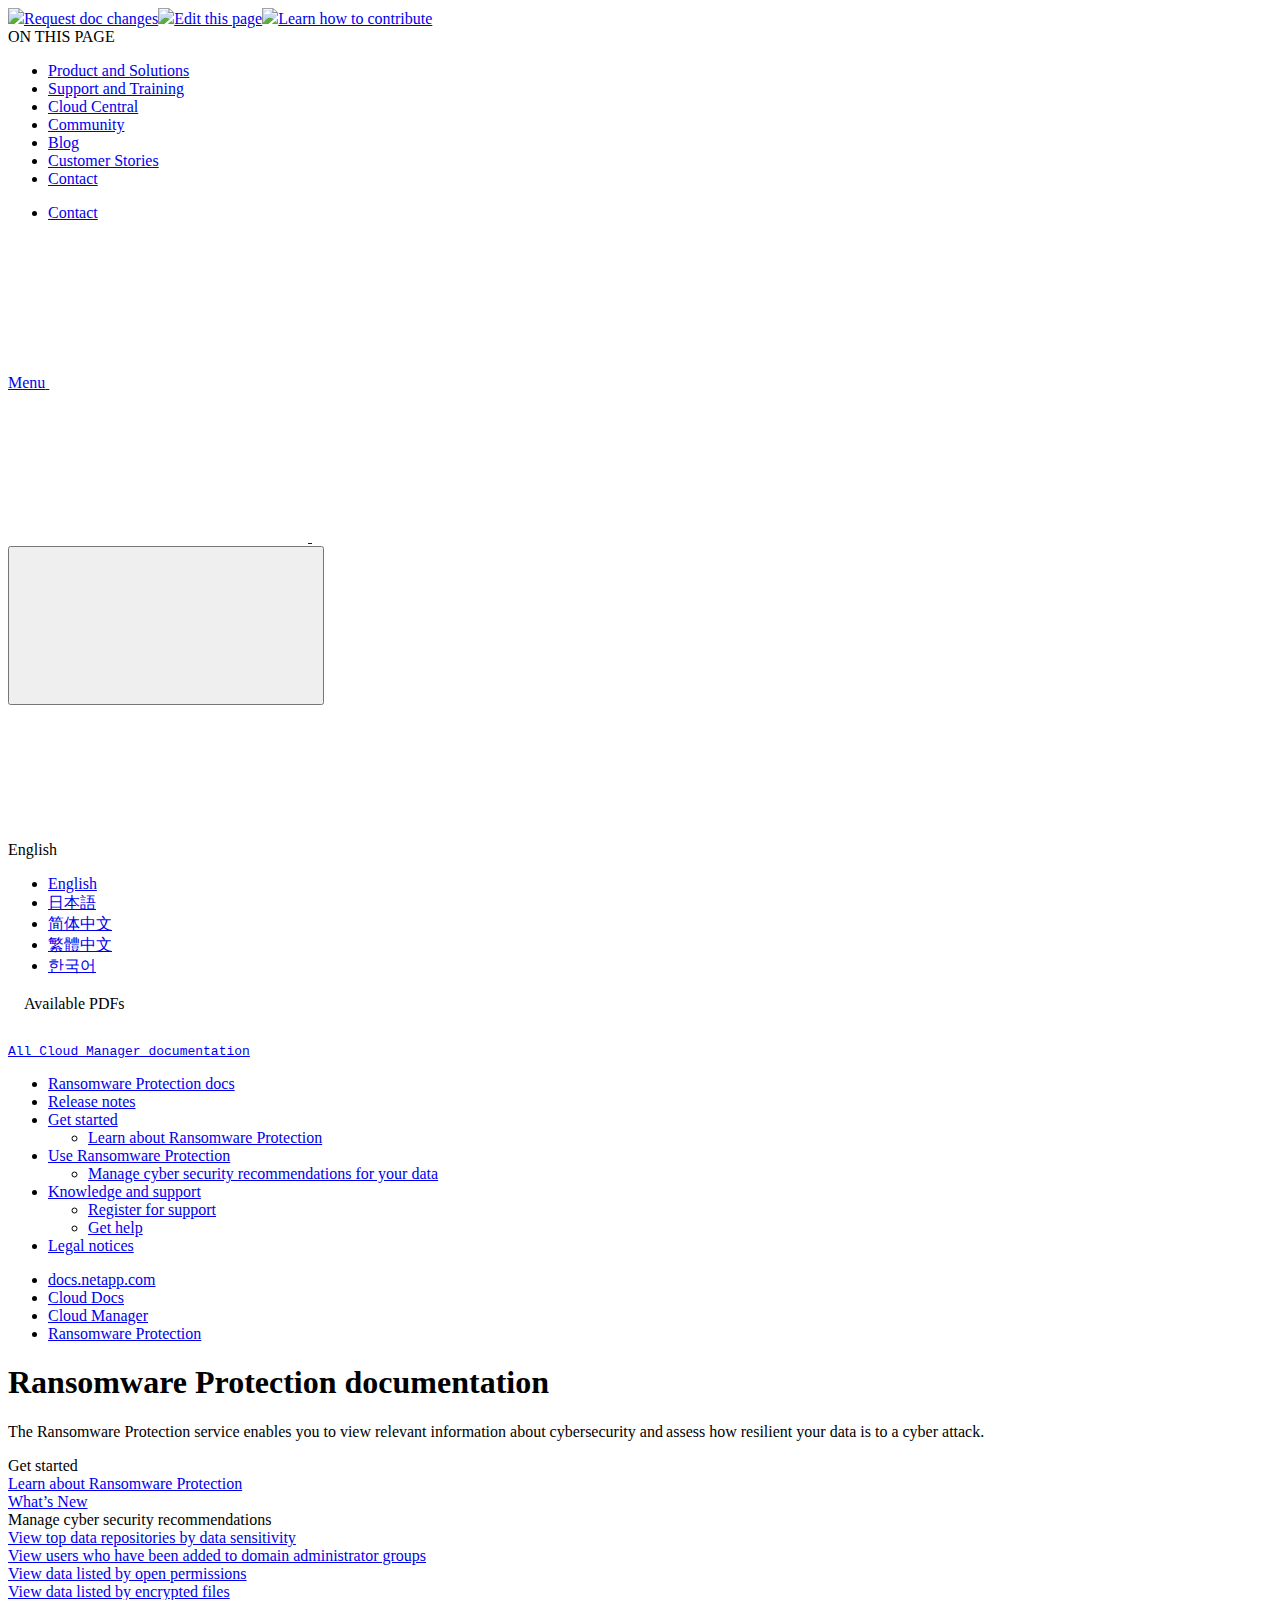
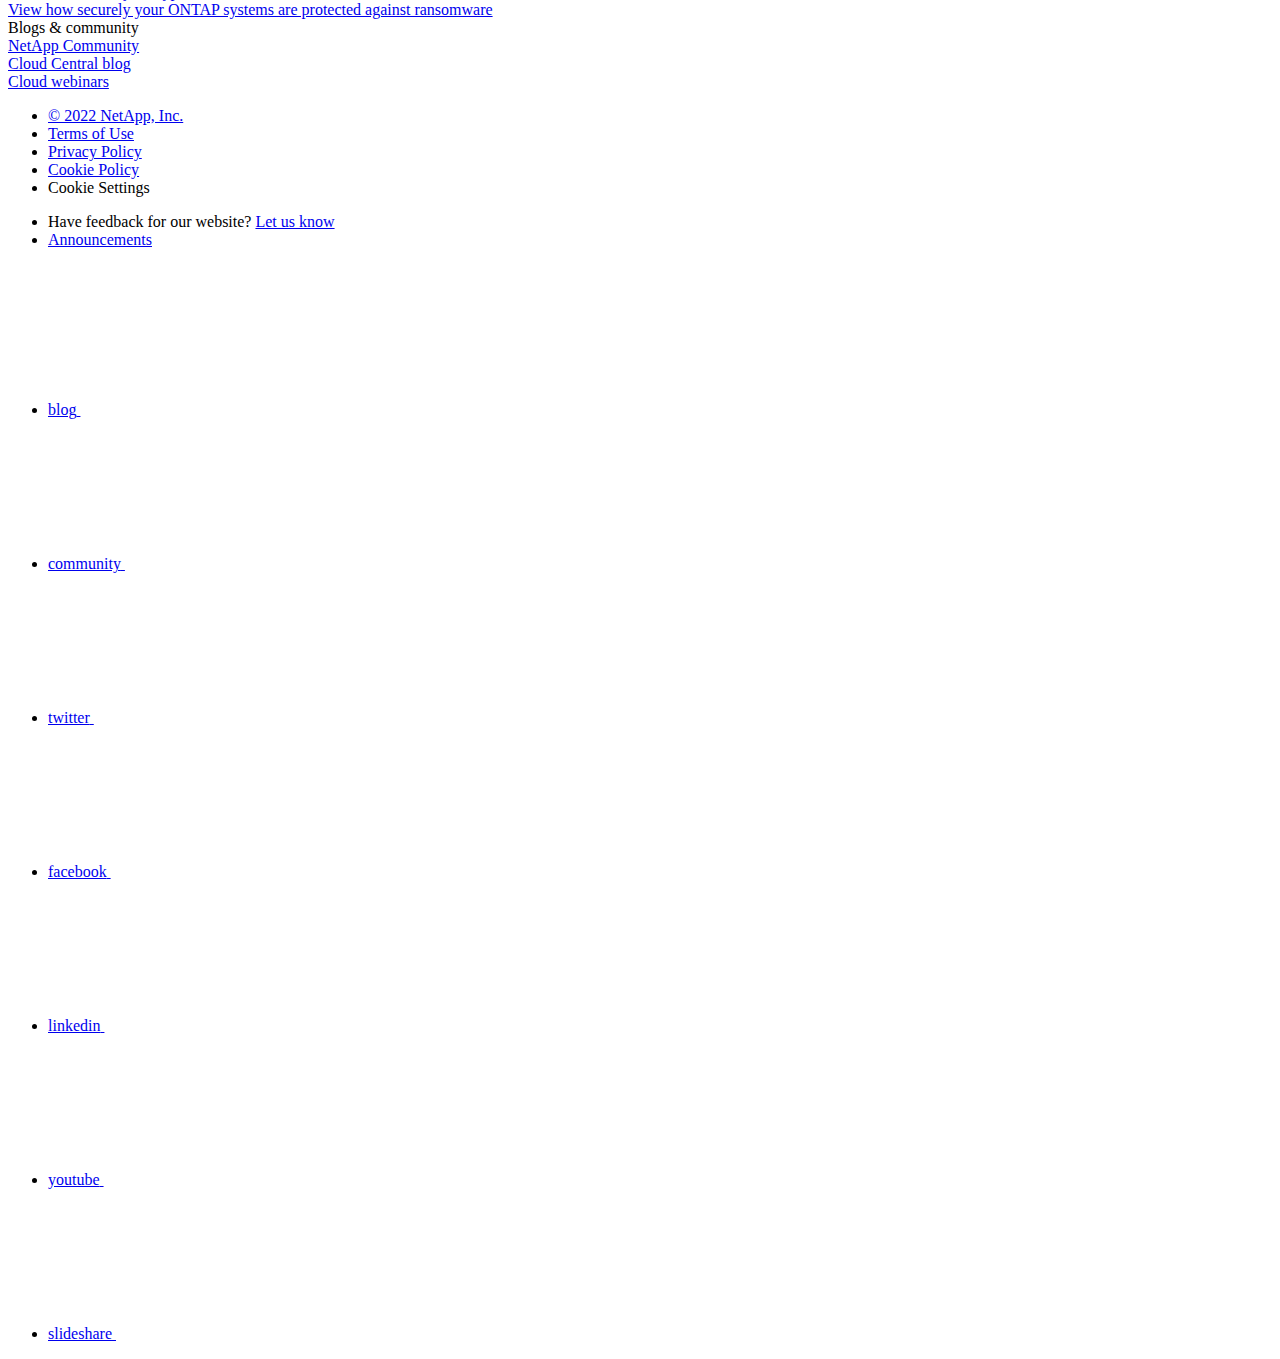
==== commit 8209f8d3: "Deploying to gh-pages from  @ 4dd8227252878cecd9b0b86091cf8b498167cfe3 🚀" ====
--- a/index.html
+++ b/index.html
@@ -277,33 +277,27 @@
     </div>
   </div>
   <div class="n-property-bar__toolbar">
-    <!-- Start Language Selector --><div id="ie-i18n" class="n-property-bar__lang-selector">
-      <div id="ie-i18n-menu">
-      <span class="ie-i18n-lang">English</span>
-        <button class="ie-i18n-icon-container" type="button">
+    <!-- Start Language Selector --><div id="language-dropdown" class="custom-dropdown custom-dropdown-lang">
+      <div class="custom-dropdown-select custom-dropdown-select-lang">
+      <span class="lang-name">English</span>
           <svg class="n-globe__icon" aria-labelledby="title">
             <title>globe</title>
             <use xmlns:xlink="http://www.w3.org/1999/xlink" xlink:href="/us-en/cloud-manager-ransomware/common/svg/sprite.svg#globe"></use>
           </svg>
         </button>
       </div>
-      <div id="n-property-navigation-bar__menu--language-selector" class="ie-i18n-results-container n-menu n-menu--v3 n-menu--is-active" style="display: none;">
-        <div class="n-language-selector-menu">
-          <ul class="n-menu__list">
-            <li class="n-menu__list-column">
-              <ul class="n-menu__list"><li class="n-menu__list-item n-menu__list-item--level-1">
-                  <a href="https://docs.netapp.com/us-en/cloud-manager-ransomware/index.html" class="n-menu__header-text"><span translate="no" class="notranslate">English</span></a>
-                </li><li class="n-menu__list-item n-menu__list-item--level-1">
-                  <a href="https://docs.netapp.com/ja-jp/cloud-manager-ransomware/index.html" class="n-menu__header-text"><span translate="no" class="notranslate">日本語</span></a>
-                </li><li class="n-menu__list-item n-menu__list-item--level-1">
-                  <a href="https://docs.netapp.com/zh-cn/cloud-manager-ransomware/index.html" class="n-menu__header-text"><span translate="no" class="notranslate">简体中文</span></a>
-                </li><li class="n-menu__list-item n-menu__list-item--level-1">
-                  <a href="https://docs.netapp.com/ko-kr/cloud-manager-ransomware/index.html" class="n-menu__header-text"><span translate="no" class="notranslate">한국어</span></a>
-                </li></ul>
-            </li>
-          </ul>
-        </div>
-      </div>
+
+      <ul class="custom-dropdown-menu"><li>
+          <a href="https://docs.netapp.com/us-en/cloud-manager-ransomware/index.html" target="_self"><span translate="no" class="notranslate">English</span></a>
+        </li><li>
+          <a href="https://docs.netapp.com/ja-jp/cloud-manager-ransomware/index.html" target="_self"><span translate="no" class="notranslate">日本語</span></a>
+        </li><li>
+          <a href="https://docs.netapp.com/zh-cn/cloud-manager-ransomware/index.html" target="_self"><span translate="no" class="notranslate">简体中文</span></a>
+        </li><li>
+          <a href="https://docs.netapp.com/zh-tw/cloud-manager-ransomware/index.html" target="_self"><span translate="no" class="notranslate">繁體中文</span></a>
+        </li><li>
+          <a href="https://docs.netapp.com/ko-kr/cloud-manager-ransomware/index.html" target="_self"><span translate="no" class="notranslate">한국어</span></a>
+        </li></ul>
     </div><!-- End Language Selector -->
 
     <div class="n-property-bar__cta"></div>
@@ -358,8 +352,6 @@
         
         <a target="_blank" href="/us-en/cloud-manager-ransomware/pdfs/fullsite-sidebar/Ransomware_Protection_documentation.pdf" >
           <img src="/us-en/cloud-manager-ransomware/images/pdf.png" width="16" height="16"/>PDF of this doc site</a>
-
-
     <ul class="subfolders" style="display:none;"><li class="active pdf-hide">
   <a target="_blank" href="/us-en/cloud-manager-ransomware/pdfs/pages/index.pdf" >
     <img src="/us-en/cloud-manager-ransomware/images/pdf.png" width="16" height="16"/>
@@ -494,10 +486,10 @@
     $("#toggleContainerPdf").toggle('display');
     $(".n-pdf-body-container .zip-pdf-link-container").toggle('display');
   });
-</script><div class="sidebar-nav-container">
-  <ul id="mysidebar" class="nav"><li class=" "><a class="na-navbar-padding" href="https://docs.netapp.com/us-en/cloud-manager-family">
-        All Cloud Manager documentation
-      </a></li><li class="  active "><a class="na-navbar-padding" href="/us-en/cloud-manager-ransomware/index.html">
+</script><div class="prod-nav" id="product-nav">
+  <a target="_self" class="prod-fam-nav" href="https://docs.netapp.com/us-en/cloud-manager-family/"><img src="/us-en/cloud-manager-ransomware/images/left_arrow.png" alt=""><pre>All Cloud Manager documentation</pre></a>
+</div><div class="sidebar-nav-container" id="mysidebardiv">
+  <ul id="mysidebar" class="nav"><li class="  active "><a class="na-navbar-padding" href="/us-en/cloud-manager-ransomware/index.html">
         Ransomware Protection docs
       </a></li><li class=" "><a class="na-navbar-padding" href="/us-en/cloud-manager-ransomware/whats-new.html">
         Release notes
@@ -579,105 +571,122 @@
   <div class="n-layout-flex" data-ntap-layout="4">
     
       
-      <div class="n-feature-block n-feature-block__align--center n-layout-flex__item ie-feature-block">
-        <div class="n-feature-block__content">
-          <div class="ie-feature-block__header">
-            <div class="ie-feature-block__text">
-              Get started
+        <div class="n-feature-block n-feature-block__align--center n-layout-flex__item ie-feature-block">
+          <div class="n-feature-block__content">
+            <div class="ie-feature-block__header">
+              <div class="ie-feature-block__text">
+                Get started
+              </div>
             </div>
+            
+              
+                <div class="ie-feature-block__section">
+                  
+                  
+                  <a class="ie-feature-block__link" target="_self" href="concept-ransomware-protection.html">Learn about Ransomware Protection</a>
+                </div>
+              
+            
+              
+                <div class="ie-feature-block__section">
+                  
+                  
+                  <a class="ie-feature-block__link" target="_self" href="whats-new.html">What’s New</a>
+                </div>
+              
+            
           </div>
-          
-            
-            <div class="ie-feature-block__section">
-              
-              <a class="ie-feature-block__link" href="concept-ransomware-protection.html">Learn about Ransomware Protection</a>
+        </div>
+      
+    
+      
+        <div class="n-feature-block n-feature-block__align--center n-layout-flex__item ie-feature-block">
+          <div class="n-feature-block__content">
+            <div class="ie-feature-block__header">
+              <div class="ie-feature-block__text">
+                Manage cyber security recommendations
+              </div>
             </div>
             
-          
-            
-            <div class="ie-feature-block__section">
-              
-              <a class="ie-feature-block__link" href="whats-new.html">What’s New</a>
+              
+                <div class="ie-feature-block__section">
+                  
+                  
+                  <a class="ie-feature-block__link" target="_self" href="task-analyze-ransomware-data.html#top-data-repositories-by-data-sensitivity">View top data repositories by data sensitivity</a>
+                </div>
+              
+            
+              
+                <div class="ie-feature-block__section">
+                  
+                  
+                  <a class="ie-feature-block__link" target="_self" href="task-analyze-ransomware-data.html#domain-administrator-group-control">View users who have been added to domain administrator groups</a>
+                </div>
+              
+            
+              
+                <div class="ie-feature-block__section">
+                  
+                  
+                  <a class="ie-feature-block__link" target="_self" href="task-analyze-ransomware-data.html#data-listed-by-types-of-open-permissions">View data listed by open permissions</a>
+                </div>
+              
+            
+              
+                <div class="ie-feature-block__section">
+                  
+                  
+                  <a class="ie-feature-block__link" target="_self" href="task-analyze-ransomware-data.html#data-listed-by-encrypted-files">View data listed by encrypted files</a>
+                </div>
+              
+            
+              
+                <div class="ie-feature-block__section">
+                  
+                  
+                  <a class="ie-feature-block__link" target="_self" href="task-analyze-ransomware-data.html#status-of-ontap-systems-hardening">View how securely your ONTAP systems are protected against ransomware</a>
+                </div>
+              
+            
+          </div>
+        </div>
+      
+    
+      
+        <div class="n-feature-block n-feature-block__align--center n-layout-flex__item ie-feature-block">
+          <div class="n-feature-block__content">
+            <div class="ie-feature-block__header">
+              <div class="ie-feature-block__text">
+                Blogs & community
+              </div>
             </div>
             
-          
-        </div>
-      </div>
-      
-    
-      
-      <div class="n-feature-block n-feature-block__align--center n-layout-flex__item ie-feature-block">
-        <div class="n-feature-block__content">
-          <div class="ie-feature-block__header">
-            <div class="ie-feature-block__text">
-              Manage cyber security recommendations
-            </div>
+              
+                <div class="ie-feature-block__section">
+                  
+                  
+                  <a class="ie-feature-block__link" target="_blank" href="https://community.netapp.com/t5/Cloud-Data-Services/ct-p/CDS">NetApp Community</a>
+                </div>
+              
+            
+              
+                <div class="ie-feature-block__section">
+                  
+                  
+                  <a class="ie-feature-block__link" target="_blank" href="https://cloud.netapp.com/blog">Cloud Central blog</a>
+                </div>
+              
+            
+              
+                <div class="ie-feature-block__section">
+                  
+                  
+                  <a class="ie-feature-block__link" target="_blank" href="https://cloud.netapp.com/events">Cloud webinars</a>
+                </div>
+              
+            
           </div>
-          
-            
-            <div class="ie-feature-block__section">
-              
-              <a class="ie-feature-block__link" href="task-analyze-ransomware-data.html#top-data-repositories-by-data-sensitivity">View top data repositories by data sensitivity</a>
-            </div>
-            
-          
-            
-            <div class="ie-feature-block__section">
-              
-              <a class="ie-feature-block__link" href="task-analyze-ransomware-data.html#domain-administrator-group-control">View users who have been added to domain administrator groups</a>
-            </div>
-            
-          
-            
-            <div class="ie-feature-block__section">
-              
-              <a class="ie-feature-block__link" href="task-analyze-ransomware-data.html#data-listed-by-types-of-open-permissions">View data listed by open permissions</a>
-            </div>
-            
-          
-            
-            <div class="ie-feature-block__section">
-              
-              <a class="ie-feature-block__link" href="task-analyze-ransomware-data.html#data-listed-by-encrypted-files">View data listed by encrypted files</a>
-            </div>
-            
-          
-        </div>
-      </div>
-      
-    
-      
-      <div class="n-feature-block n-feature-block__align--center n-layout-flex__item ie-feature-block">
-        <div class="n-feature-block__content">
-          <div class="ie-feature-block__header">
-            <div class="ie-feature-block__text">
-              Blogs & community
-            </div>
-          </div>
-          
-            
-            <div class="ie-feature-block__section">
-              
-              <a class="ie-feature-block__link" href="https://community.netapp.com/t5/Cloud-Data-Services/ct-p/CDS">NetApp Community</a>
-            </div>
-            
-          
-            
-            <div class="ie-feature-block__section">
-              
-              <a class="ie-feature-block__link" href="https://cloud.netapp.com/blog">Cloud Central blog</a>
-            </div>
-            
-          
-            
-            <div class="ie-feature-block__section">
-              
-              <a class="ie-feature-block__link" href="https://cloud.netapp.com/events">Cloud webinars</a>
-            </div>
-            
-          
-        </div>
-      </div>
+        </div>
       
     
   </div>
@@ -836,4 +845,5 @@
     </script>
     <script src='/us-en/cloud-manager-ransomware/js/www-ntap.js'></script>
     <script src='/us-en/cloud-manager-ransomware/js/tabbed-blocks.js'></script>
+    <script src='/us-en/cloud-manager-ransomware/js/sidebar.js'></script>
   </body></html>
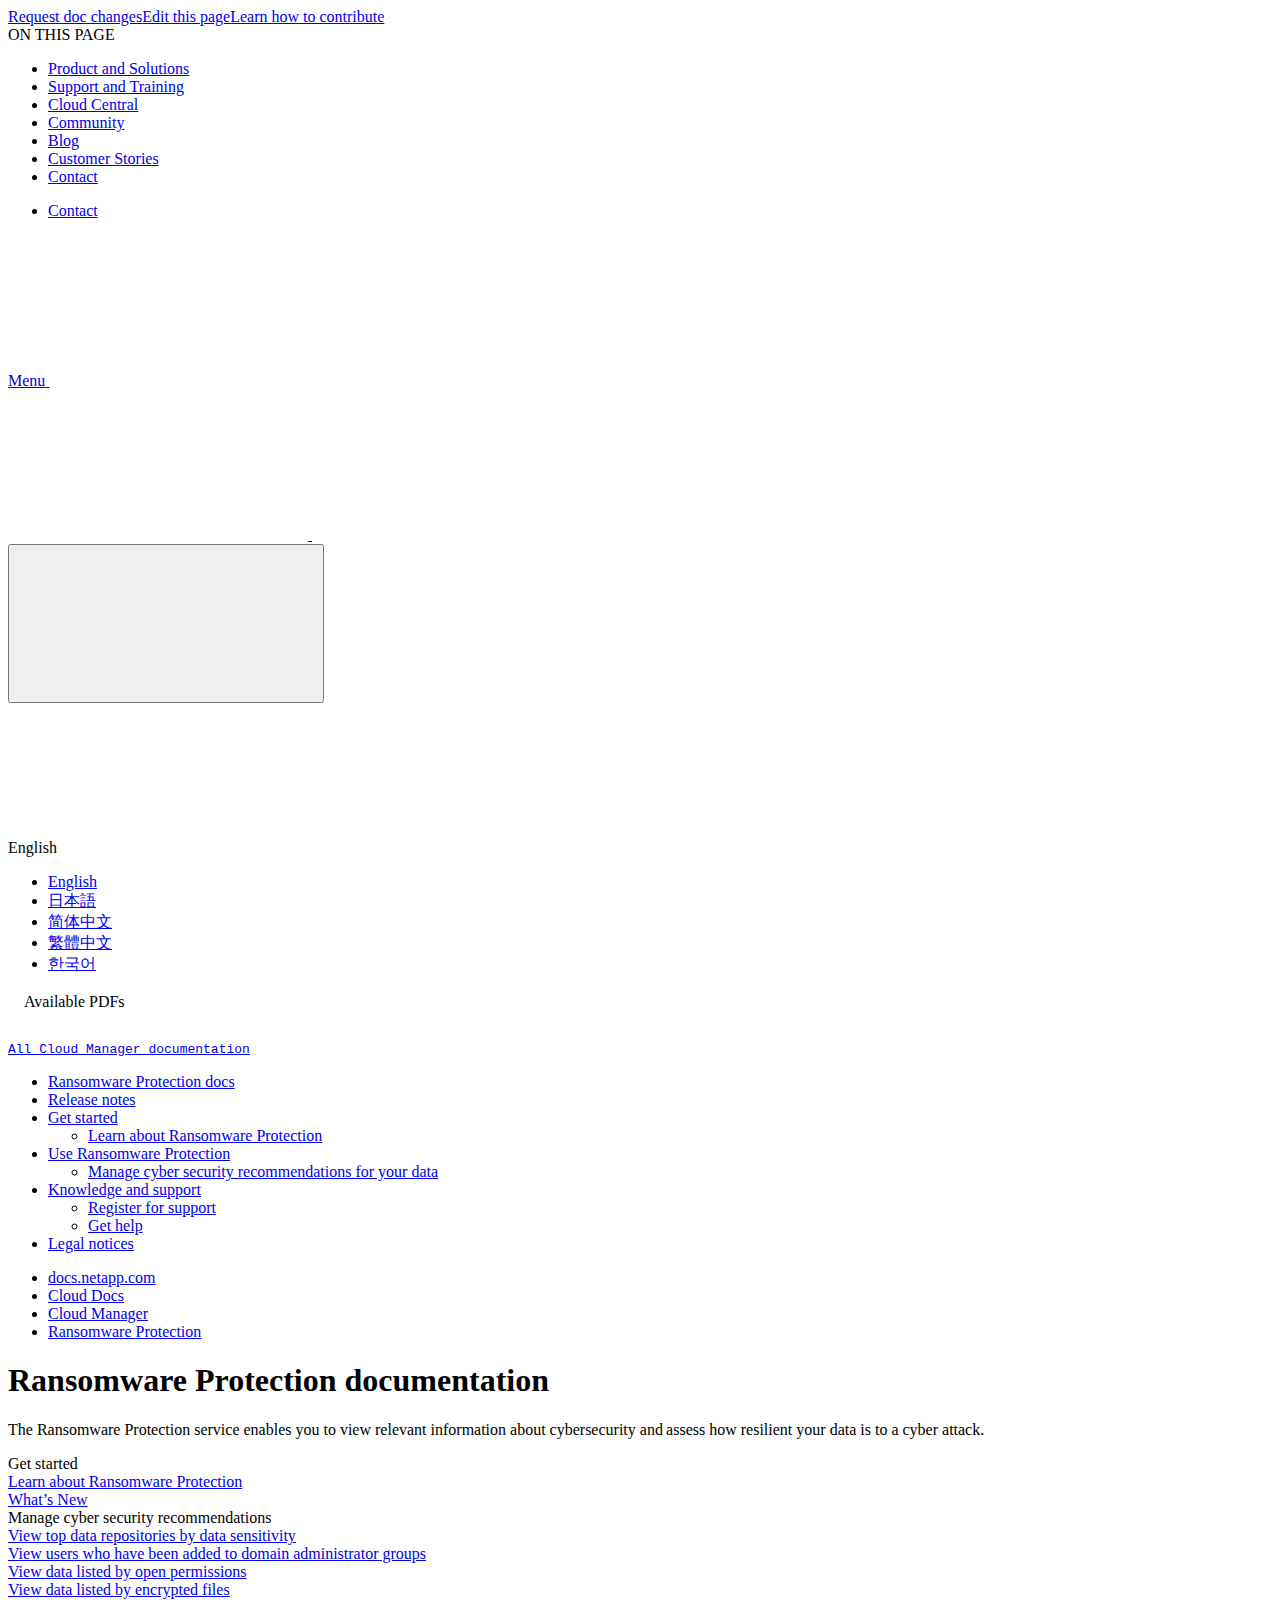
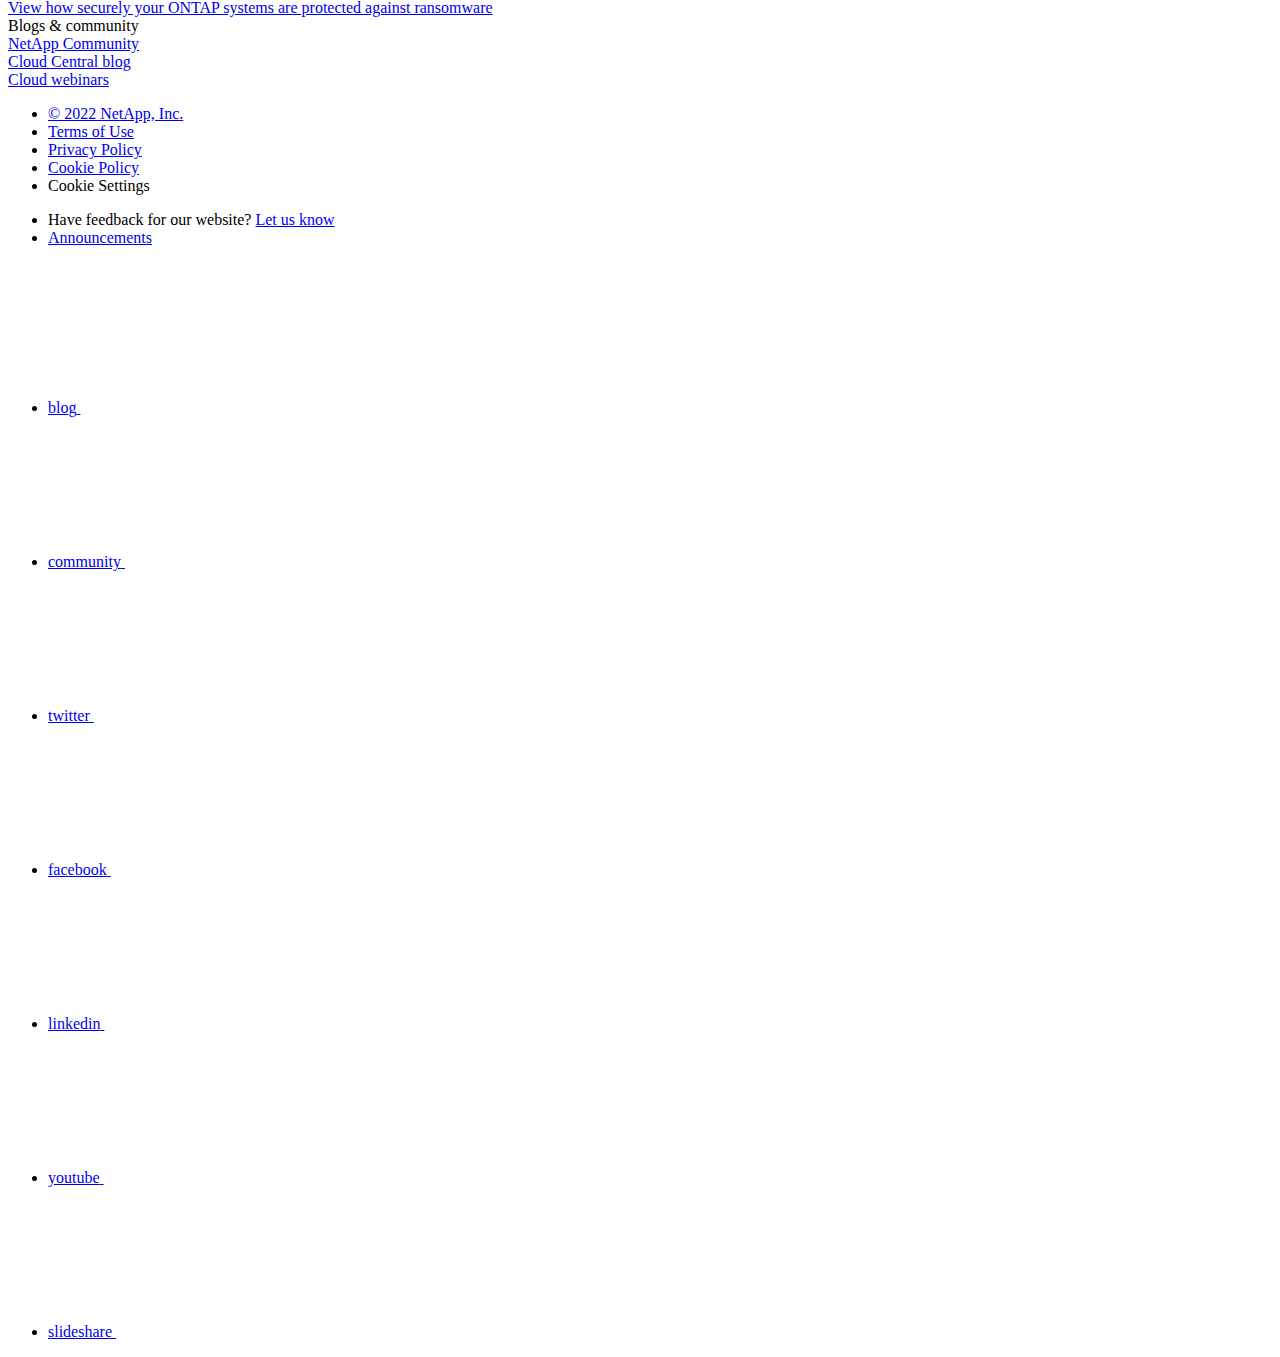
==== commit 48560165: "Deploying to gh-pages from  @ b9b4e8fa5d46344d3c2511ce3d1eb906e2964dbd 🚀" ====
--- a/index.html
+++ b/index.html
@@ -169,7 +169,7 @@
   
   <!-- Start Page Toolbar -->
   
-  <div class="page-nav-toolbar"><div class="page-nav-contribute"><a target="_blank" href="https://github.com/NetAppDocs/cloud-manager-ransomware/issues/new?body=Page%3A%20[Ransomware Protection documentation](https://docs.netapp.com/us-en/cloud-manager-ransomware/index.html)" class="page-nav-contribute-link" role="button"><img src="/us-en/cloud-manager-ransomware/images/discuss-sm.svg" class="github-icon" />Request doc changes</a><a target="_blank" href="https://github.com/NetAppDocs/cloud-manager-ransomware/blob/main/index.adoc" class="page-nav-contribute-link" role="button"><img src="/us-en/cloud-manager-ransomware/images/edit-sm.svg" class="github-icon" />Edit this page</a><a target="_blank" href="https://docs.netapp.com/us-en/contribute/" class="page-nav-contribute-link"  ><img src="/us-en/cloud-manager-ransomware/images/article-sm.svg" class="github-icon" />Learn how to contribute</a></div>
+  <div class="page-nav-toolbar"><div class="page-nav-contribute"><a target="_blank" href="https://github.com/NetAppDocs/cloud-manager-ransomware/issues/new?body=Page%3A%20[Ransomware Protection documentation](https://docs.netapp.com/us-en/cloud-manager-ransomware/index.html)" class="page-nav-contribute-link" role="button"><img src="/us-en/cloud-manager-ransomware/images/discuss-sm.svg" alt="" class="github-icon" />Request doc changes</a><a target="_blank" href="https://github.com/NetAppDocs/cloud-manager-ransomware/blob/main/index.adoc" class="page-nav-contribute-link" role="button"><img src="/us-en/cloud-manager-ransomware/images/edit-sm.svg" alt="" class="github-icon" />Edit this page</a><a target="_blank" href="https://docs.netapp.com/us-en/contribute/" class="page-nav-contribute-link"  ><img src="/us-en/cloud-manager-ransomware/images/article-sm.svg" alt="" class="github-icon" />Learn how to contribute</a></div>
     <div class="page-nav-container">
       <nav class="page-nav-fixed">
         <div class="page-nav-title">ON THIS PAGE</div>
@@ -258,11 +258,13 @@
           <div id="react-search" 
           data-search-html="/us-en/cloud-manager-ransomware/search.html"
           data-type="widget" 
-          data-placeholder="Search Documentation" 
-          data-no-results-found="No results were found for {query}" 
-          data-did-you-mean="Search for {suggestion}." 
-          data-no-results-found-did-you-mean="No results found for {query}. Did you mean {suggestion}?" 
-          data-results-found="{hitCount} results found"  
+          data-placeholder="Search Documentation"
+          data-no-results-found="No results were found for {query}"
+          data-did-you-mean="Search for {suggestion}."
+          data-no-results-found-did-you-mean="No results found for {query}. Did you mean {suggestion}?"
+          data-results-found="{hitCount} results found"
+          data-error-message="We're sorry, an issue occurred when fetching your results. Please try again."
+          data-error-reset="Reset Search"
           data-sk-es-pf-indexes=""
           data-flavor=""></div>
           <button class="n-property-bar__search-toggle-button" type="button">
@@ -341,7 +343,7 @@
   <div class="col-md-3" id="sidebar-height">
       <div class="n-pdf-header">
   <a id="toggleButtonPdf" class="n-pdf-button" type="button">
-    <img src="/us-en/cloud-manager-ransomware/images/pdf.png" width="16" height="16"/>Available PDFs<span>
+    <img src="/us-en/cloud-manager-ransomware/images/pdf.png" alt="" width="16" height="16"/>Available PDFs<span>
     </span>
   </a>
 </div>
@@ -351,15 +353,8 @@
         
         
         <a target="_blank" href="/us-en/cloud-manager-ransomware/pdfs/fullsite-sidebar/Ransomware_Protection_documentation.pdf" >
-          <img src="/us-en/cloud-manager-ransomware/images/pdf.png" width="16" height="16"/>PDF of this doc site</a>
-    <ul class="subfolders" style="display:none;"><li class="active pdf-hide">
-  <a target="_blank" href="/us-en/cloud-manager-ransomware/pdfs/pages/index.pdf" >
-    <img src="/us-en/cloud-manager-ransomware/images/pdf.png" width="16" height="16"/>
-    PDF of this page
-  </a>
-</li>
-
-</ul>
+          <img src="/us-en/cloud-manager-ransomware/images/pdf.png" alt="" width="16" height="16"/>PDF of this doc site</a>
+    <ul class="subfolders" id="pdf-remove" style="display:none;"><li class="active"></li></ul>
   
 
 
@@ -377,14 +372,12 @@
               href="/us-en/cloud-manager-ransomware/pdfs/sidebar/Get_started.pdf" 
             
           >
-            <img src="/us-en/cloud-manager-ransomware/images/pdf.png" width="16" height="16"/>
+            <img src="/us-en/cloud-manager-ransomware/images/pdf.png" alt="" width="16" height="16"/>
             Get started
           </a>
           
 
 
-
-          
         </li>
       </ul>
     
@@ -404,14 +397,12 @@
               href="/us-en/cloud-manager-ransomware/pdfs/sidebar/Use_Ransomware_Protection.pdf" 
             
           >
-            <img src="/us-en/cloud-manager-ransomware/images/pdf.png" width="16" height="16"/>
+            <img src="/us-en/cloud-manager-ransomware/images/pdf.png" alt="" width="16" height="16"/>
             Use Ransomware Protection
           </a>
           
 
 
-
-          
         </li>
       </ul>
     
@@ -431,7 +422,7 @@
               href="/us-en/cloud-manager-ransomware/pdfs/sidebar/Knowledge_and_support.pdf" 
             
           >
-            <img src="/us-en/cloud-manager-ransomware/images/pdf.png" width="16" height="16"/>
+            <img src="/us-en/cloud-manager-ransomware/images/pdf.png" alt="" width="16" height="16"/>
             Knowledge and support
           </a>
           
@@ -439,21 +430,18 @@
 
 
 
-
-          
         </li>
       </ul>
     
 
   
-
 
 
 
 </li></ul>
   <div class="zip-pdf-link-container" style="display: none;">   
     <a href="#" id="zipPdf">
-      <img src="/us-en/cloud-manager-ransomware/images/pdf-zip.png" width="16" height="16"/>
+      <img src="/us-en/cloud-manager-ransomware/images/pdf-zip.png" alt="" width="16" height="16"/>
       <pre>Collection of separate PDF docs<span class="zip-size"></span></pre>
     </a><div id="zip-link-popup" class="hide">
     <div class="inner-modal">
